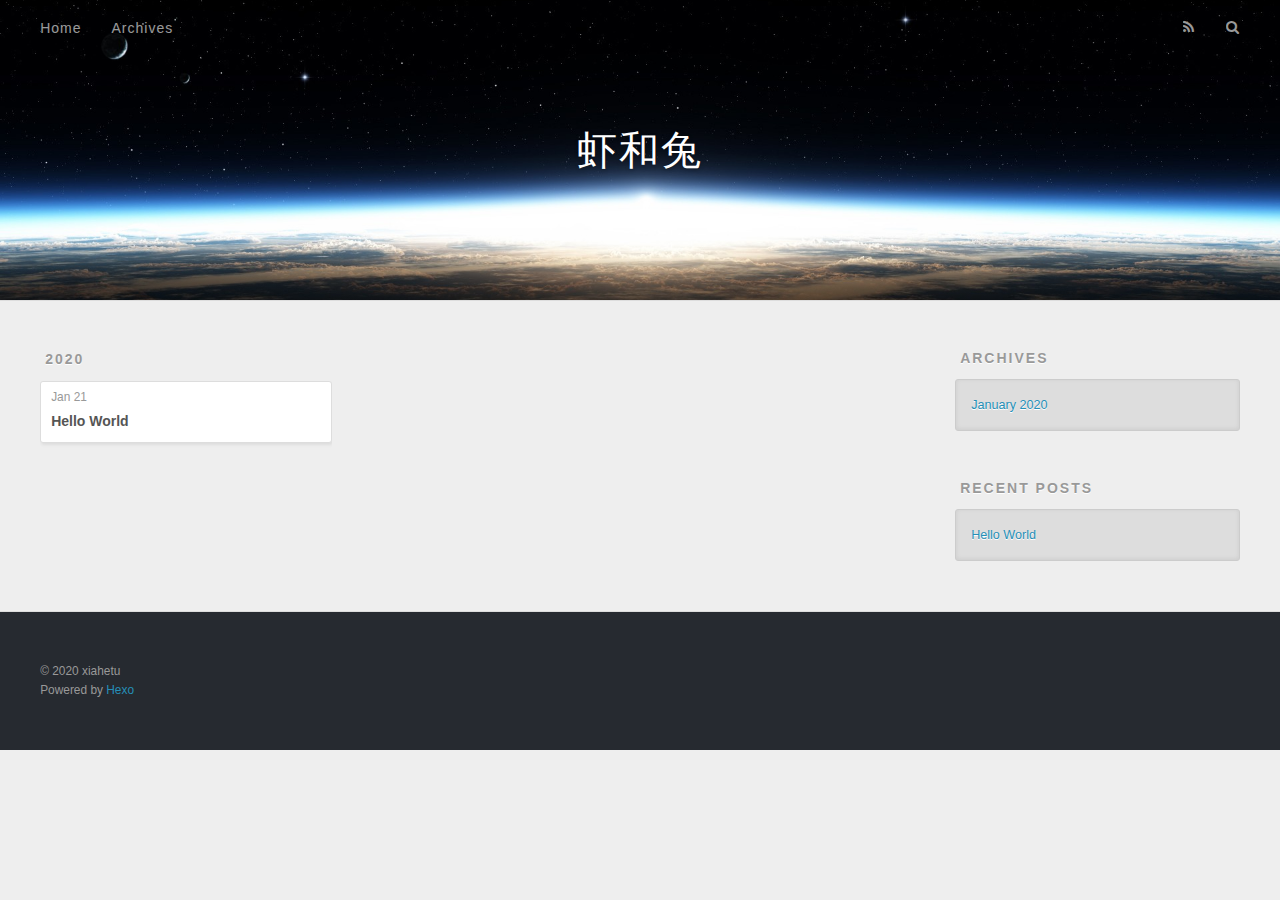
==== archives/index.html @ 71a0b887 "Site updated: 2020-01-21 15:21:53" ====
<!DOCTYPE html>
<html>
<head>
  <meta charset="utf-8">
  

  
  <title>Archives | 虾和兔</title>
  <meta name="viewport" content="width=device-width, initial-scale=1, maximum-scale=1">
  <meta property="og:type" content="website">
<meta property="og:title" content="虾和兔">
<meta property="og:url" content="http://xiahetu.com/archives/index.html">
<meta property="og:site_name" content="虾和兔">
<meta property="og:locale" content="en_US">
<meta property="article:author" content="xiahetu">
<meta name="twitter:card" content="summary">
  
    <link rel="alternate" href="/atom.xml" title="虾和兔" type="application/atom+xml">
  
  
    <link rel="icon" href="/favicon.png">
  
  
    <link href="//fonts.googleapis.com/css?family=Source+Code+Pro" rel="stylesheet" type="text/css">
  
  
<link rel="stylesheet" href="/css/style.css">

<meta name="generator" content="Hexo 4.2.0"></head>

<body>
  <div id="container">
    <div id="wrap">
      <header id="header">
  <div id="banner"></div>
  <div id="header-outer" class="outer">
    <div id="header-title" class="inner">
      <h1 id="logo-wrap">
        <a href="/" id="logo">虾和兔</a>
      </h1>
      
    </div>
    <div id="header-inner" class="inner">
      <nav id="main-nav">
        <a id="main-nav-toggle" class="nav-icon"></a>
        
          <a class="main-nav-link" href="/">Home</a>
        
          <a class="main-nav-link" href="/archives">Archives</a>
        
      </nav>
      <nav id="sub-nav">
        
          <a id="nav-rss-link" class="nav-icon" href="/atom.xml" title="RSS Feed"></a>
        
        <a id="nav-search-btn" class="nav-icon" title="Search"></a>
      </nav>
      <div id="search-form-wrap">
        <form action="//google.com/search" method="get" accept-charset="UTF-8" class="search-form"><input type="search" name="q" class="search-form-input" placeholder="Search"><button type="submit" class="search-form-submit">&#xF002;</button><input type="hidden" name="sitesearch" value="http://xiahetu.com"></form>
      </div>
    </div>
  </div>
</header>
      <div class="outer">
        <section id="main">
  
  
    
    
      
      
      <section class="archives-wrap">
        <div class="archive-year-wrap">
          <a href="/archives/2020" class="archive-year">2020</a>
        </div>
        <div class="archives">
    
    <article class="archive-article archive-type-post">
  <div class="archive-article-inner">
    <header class="archive-article-header">
      <a href="/2020/01/21/hello-world/" class="archive-article-date">
  <time datetime="2020-01-21T06:43:18.163Z" itemprop="datePublished">Jan 21</time>
</a>
      
  
    <h1 itemprop="name">
      <a class="archive-article-title" href="/2020/01/21/hello-world/">Hello World</a>
    </h1>
  

    </header>
  </div>
</article>
  
  
    </div></section>
  


</section>
        
          <aside id="sidebar">
  
    

  
    

  
    
  
    
  <div class="widget-wrap">
    <h3 class="widget-title">Archives</h3>
    <div class="widget">
      <ul class="archive-list"><li class="archive-list-item"><a class="archive-list-link" href="/archives/2020/01/">January 2020</a></li></ul>
    </div>
  </div>


  
    
  <div class="widget-wrap">
    <h3 class="widget-title">Recent Posts</h3>
    <div class="widget">
      <ul>
        
          <li>
            <a href="/2020/01/21/hello-world/">Hello World</a>
          </li>
        
      </ul>
    </div>
  </div>

  
</aside>
        
      </div>
      <footer id="footer">
  
  <div class="outer">
    <div id="footer-info" class="inner">
      &copy; 2020 xiahetu<br>
      Powered by <a href="http://hexo.io/" target="_blank">Hexo</a>
    </div>
  </div>
</footer>
    </div>
    <nav id="mobile-nav">
  
    <a href="/" class="mobile-nav-link">Home</a>
  
    <a href="/archives" class="mobile-nav-link">Archives</a>
  
</nav>
    

<script src="//ajax.googleapis.com/ajax/libs/jquery/2.0.3/jquery.min.js"></script>


  
<link rel="stylesheet" href="/fancybox/jquery.fancybox.css">

  
<script src="/fancybox/jquery.fancybox.pack.js"></script>




<script src="/js/script.js"></script>




  </div>
</body>
</html>
---- css/style.css ----
body {
  width: 100%;
}
body:before,
body:after {
  content: "";
  display: table;
}
body:after {
  clear: both;
}
html,
body,
div,
span,
applet,
object,
iframe,
h1,
h2,
h3,
h4,
h5,
h6,
p,
blockquote,
pre,
a,
abbr,
acronym,
address,
big,
cite,
code,
del,
dfn,
em,
img,
ins,
kbd,
q,
s,
samp,
small,
strike,
strong,
sub,
sup,
tt,
var,
dl,
dt,
dd,
ol,
ul,
li,
fieldset,
form,
label,
legend,
table,
caption,
tbody,
tfoot,
thead,
tr,
th,
td {
  margin: 0;
  padding: 0;
  border: 0;
  outline: 0;
  font-weight: inherit;
  font-style: inherit;
  font-family: inherit;
  font-size: 100%;
  vertical-align: baseline;
}
body {
  line-height: 1;
  color: #000;
  background: #fff;
}
ol,
ul {
  list-style: none;
}
table {
  border-collapse: separate;
  border-spacing: 0;
  vertical-align: middle;
}
caption,
th,
td {
  text-align: left;
  font-weight: normal;
  vertical-align: middle;
}
a img {
  border: none;
}
input,
button {
  margin: 0;
  padding: 0;
}
input::-moz-focus-inner,
button::-moz-focus-inner {
  border: 0;
  padding: 0;
}
@font-face {
  font-family: FontAwesome;
  font-style: normal;
  font-weight: normal;
  src: url("fonts/fontawesome-webfont.eot?v=#4.0.3");
  src: url("fonts/fontawesome-webfont.eot?#iefix&v=#4.0.3") format("embedded-opentype"), url("fonts/fontawesome-webfont.woff?v=#4.0.3") format("woff"), url("fonts/fontawesome-webfont.ttf?v=#4.0.3") format("truetype"), url("fonts/fontawesome-webfont.svg#fontawesomeregular?v=#4.0.3") format("svg");
}
html,
body,
#container {
  height: 100%;
}
body {
  background: #eee;
  font: 14px -apple-system, BlinkMacSystemFont, "Segoe UI", "Roboto", "Oxygen", "Ubuntu", "Cantarell", "Fira Sans", "Droid Sans", "Helvetica Neue", sans-serif;
  -webkit-text-size-adjust: 100%;
}
.outer {
  max-width: 1220px;
  margin: 0 auto;
  padding: 0 20px;
}
.outer:before,
.outer:after {
  content: "";
  display: table;
}
.outer:after {
  clear: both;
}
.inner {
  display: inline;
  float: left;
  width: 98.33333333333333%;
  margin: 0 0.833333333333333%;
}
.left,
.alignleft {
  float: left;
}
.right,
.alignright {
  float: right;
}
.clear {
  clear: both;
}
#container {
  position: relative;
}
.mobile-nav-on {
  overflow: hidden;
}
#wrap {
  height: 100%;
  width: 100%;
  position: absolute;
  top: 0;
  left: 0;
  -webkit-transition: 0.2s ease-out;
  -moz-transition: 0.2s ease-out;
  -ms-transition: 0.2s ease-out;
  transition: 0.2s ease-out;
  z-index: 1;
  background: #eee;
}
.mobile-nav-on #wrap {
  left: 280px;
}
@media screen and (min-width: 768px) {
  #main {
    display: inline;
    float: left;
    width: 73.33333333333333%;
    margin: 0 0.833333333333333%;
  }
}
.article-date,
.article-category-link,
.archive-year,
.widget-title {
  text-decoration: none;
  text-transform: uppercase;
  letter-spacing: 2px;
  color: #999;
  margin-bottom: 1em;
  margin-left: 5px;
  line-height: 1em;
  text-shadow: 0 1px #fff;
  font-weight: bold;
}
.article-inner,
.archive-article-inner {
  background: #fff;
  -webkit-box-shadow: 1px 2px 3px #ddd;
  box-shadow: 1px 2px 3px #ddd;
  border: 1px solid #ddd;
  border-radius: 3px;
}
.article-entry h1,
.widget h1 {
  font-size: 2em;
}
.article-entry h2,
.widget h2 {
  font-size: 1.5em;
}
.article-entry h3,
.widget h3 {
  font-size: 1.3em;
}
.article-entry h4,
.widget h4 {
  font-size: 1.2em;
}
.article-entry h5,
.widget h5 {
  font-size: 1em;
}
.article-entry h6,
.widget h6 {
  font-size: 1em;
  color: #999;
}
.article-entry hr,
.widget hr {
  border: 1px dashed #ddd;
}
.article-entry strong,
.widget strong {
  font-weight: bold;
}
.article-entry em,
.widget em,
.article-entry cite,
.widget cite {
  font-style: italic;
}
.article-entry sup,
.widget sup,
.article-entry sub,
.widget sub {
  font-size: 0.75em;
  line-height: 0;
  position: relative;
  vertical-align: baseline;
}
.article-entry sup,
.widget sup {
  top: -0.5em;
}
.article-entry sub,
.widget sub {
  bottom: -0.2em;
}
.article-entry small,
.widget small {
  font-size: 0.85em;
}
.article-entry acronym,
.widget acronym,
.article-entry abbr,
.widget abbr {
  border-bottom: 1px dotted;
}
.article-entry ul,
.widget ul,
.article-entry ol,
.widget ol,
.article-entry dl,
.widget dl {
  margin: 0 20px;
  line-height: 1.6em;
}
.article-entry ul ul,
.widget ul ul,
.article-entry ol ul,
.widget ol ul,
.article-entry ul ol,
.widget ul ol,
.article-entry ol ol,
.widget ol ol {
  margin-top: 0;
  margin-bottom: 0;
}
.article-entry ul,
.widget ul {
  list-style: disc;
}
.article-entry ol,
.widget ol {
  list-style: decimal;
}
.article-entry dt,
.widget dt {
  font-weight: bold;
}
#header {
  height: 300px;
  position: relative;
  border-bottom: 1px solid #ddd;
}
#header:before,
#header:after {
  content: "";
  position: absolute;
  left: 0;
  right: 0;
  height: 40px;
}
#header:before {
  top: 0;
  background: -webkit-linear-gradient(rgba(0,0,0,0.2), transparent);
  background: -moz-linear-gradient(rgba(0,0,0,0.2), transparent);
  background: -ms-linear-gradient(rgba(0,0,0,0.2), transparent);
  background: linear-gradient(rgba(0,0,0,0.2), transparent);
}
#header:after {
  bottom: 0;
  background: -webkit-linear-gradient(transparent, rgba(0,0,0,0.2));
  background: -moz-linear-gradient(transparent, rgba(0,0,0,0.2));
  background: -ms-linear-gradient(transparent, rgba(0,0,0,0.2));
  background: linear-gradient(transparent, rgba(0,0,0,0.2));
}
#header-outer {
  height: 100%;
  position: relative;
}
#header-inner {
  position: relative;
  overflow: hidden;
}
#banner {
  position: absolute;
  top: 0;
  left: 0;
  width: 100%;
  height: 100%;
  background: url("images/banner.jpg") center #000;
  -webkit-background-size: cover;
  -moz-background-size: cover;
  background-size: cover;
  z-index: -1;
}
#header-title {
  text-align: center;
  height: 40px;
  position: absolute;
  top: 50%;
  left: 0;
  margin-top: -20px;
}
#logo,
#subtitle {
  text-decoration: none;
  color: #fff;
  font-weight: 300;
  text-shadow: 0 1px 4px rgba(0,0,0,0.3);
}
#logo {
  font-size: 40px;
  line-height: 40px;
  letter-spacing: 2px;
}
#subtitle {
  font-size: 16px;
  line-height: 16px;
  letter-spacing: 1px;
}
#subtitle-wrap {
  margin-top: 16px;
}
#main-nav {
  float: left;
  margin-left: -15px;
}
.nav-icon,
.main-nav-link {
  float: left;
  color: #fff;
  opacity: 0.6;
  text-decoration: none;
  text-shadow: 0 1px rgba(0,0,0,0.2);
  -webkit-transition: opacity 0.2s;
  -moz-transition: opacity 0.2s;
  -ms-transition: opacity 0.2s;
  transition: opacity 0.2s;
  display: block;
  padding: 20px 15px;
}
.nav-icon:hover,
.main-nav-link:hover {
  opacity: 1;
}
.nav-icon {
  font-family: FontAwesome;
  text-align: center;
  font-size: 14px;
  width: 14px;
  height: 14px;
  padding: 20px 15px;
  position: relative;
  cursor: pointer;
}
.main-nav-link {
  font-weight: 300;
  letter-spacing: 1px;
}
@media screen and (max-width: 479px) {
  .main-nav-link {
    display: none;
  }
}
#main-nav-toggle {
  display: none;
}
#main-nav-toggle:before {
  content: "\f0c9";
}
@media screen and (max-width: 479px) {
  #main-nav-toggle {
    display: block;
  }
}
#sub-nav {
  float: right;
  margin-right: -15px;
}
#nav-rss-link:before {
  content: "\f09e";
}
#nav-search-btn:before {
  content: "\f002";
}
#search-form-wrap {
  position: absolute;
  top: 15px;
  width: 150px;
  height: 30px;
  right: -150px;
  opacity: 0;
  -webkit-transition: 0.2s ease-out;
  -moz-transition: 0.2s ease-out;
  -ms-transition: 0.2s ease-out;
  transition: 0.2s ease-out;
}
#search-form-wrap.on {
  opacity: 1;
  right: 0;
}
@media screen and (max-width: 479px) {
  #search-form-wrap {
    width: 100%;
    right: -100%;
  }
}
.search-form {
  position: absolute;
  top: 0;
  left: 0;
  right: 0;
  background: #fff;
  padding: 5px 15px;
  border-radius: 15px;
  -webkit-box-shadow: 0 0 10px rgba(0,0,0,0.3);
  box-shadow: 0 0 10px rgba(0,0,0,0.3);
}
.search-form-input {
  border: none;
  background: none;
  color: #555;
  width: 100%;
  font: 13px -apple-system, BlinkMacSystemFont, "Segoe UI", "Roboto", "Oxygen", "Ubuntu", "Cantarell", "Fira Sans", "Droid Sans", "Helvetica Neue", sans-serif;
  outline: none;
}
.search-form-input::-webkit-search-results-decoration,
.search-form-input::-webkit-search-cancel-button {
  -webkit-appearance: none;
}
.search-form-submit {
  position: absolute;
  top: 50%;
  right: 10px;
  margin-top: -7px;
  font: 13px FontAwesome;
  border: none;
  background: none;
  color: #bbb;
  cursor: pointer;
}
.search-form-submit:hover,
.search-form-submit:focus {
  color: #777;
}
.article {
  margin: 50px 0;
}
.article-inner {
  overflow: hidden;
}
.article-meta:before,
.article-meta:after {
  content: "";
  display: table;
}
.article-meta:after {
  clear: both;
}
.article-date {
  float: left;
}
.article-category {
  float: left;
  line-height: 1em;
  color: #ccc;
  text-shadow: 0 1px #fff;
  margin-left: 8px;
}
.article-category:before {
  content: "\2022";
}
.article-category-link {
  margin: 0 12px 1em;
}
.article-header {
  padding: 20px 20px 0;
}
.article-title {
  text-decoration: none;
  font-size: 2em;
  font-weight: bold;
  color: #555;
  line-height: 1.1em;
  -webkit-transition: color 0.2s;
  -moz-transition: color 0.2s;
  -ms-transition: color 0.2s;
  transition: color 0.2s;
}
a.article-title:hover {
  color: #258fb8;
}
.article-entry {
  color: #555;
  padding: 0 20px;
}
.article-entry:before,
.article-entry:after {
  content: "";
  display: table;
}
.article-entry:after {
  clear: both;
}
.article-entry p,
.article-entry table {
  line-height: 1.6em;
  margin: 1.6em 0;
}
.article-entry h1,
.article-entry h2,
.article-entry h3,
.article-entry h4,
.article-entry h5,
.article-entry h6 {
  font-weight: bold;
}
.article-entry h1,
.article-entry h2,
.article-entry h3,
.article-entry h4,
.article-entry h5,
.article-entry h6 {
  line-height: 1.1em;
  margin: 1.1em 0;
}
.article-entry a {
  color: #258fb8;
  text-decoration: none;
}
.article-entry a:hover {
  text-decoration: underline;
}
.article-entry ul,
.article-entry ol,
.article-entry dl {
  margin-top: 1.6em;
  margin-bottom: 1.6em;
}
.article-entry img,
.article-entry video {
  max-width: 100%;
  height: auto;
  display: block;
  margin: auto;
}
.article-entry iframe {
  border: none;
}
.article-entry table {
  width: 100%;
  border-collapse: collapse;
  border-spacing: 0;
}
.article-entry th {
  font-weight: bold;
  border-bottom: 3px solid #ddd;
  padding-bottom: 0.5em;
}
.article-entry td {
  border-bottom: 1px solid #ddd;
  padding: 10px 0;
}
.article-entry blockquote {
  font-family: Georgia, "Times New Roman", serif;
  font-size: 1.4em;
  margin: 1.6em 20px;
  text-align: center;
}
.article-entry blockquote footer {
  font-size: 14px;
  margin: 1.6em 0;
  font-family: -apple-system, BlinkMacSystemFont, "Segoe UI", "Roboto", "Oxygen", "Ubuntu", "Cantarell", "Fira Sans", "Droid Sans", "Helvetica Neue", sans-serif;
}
.article-entry blockquote footer cite:before {
  content: "—";
  padding: 0 0.5em;
}
.article-entry .pullquote {
  text-align: left;
  width: 45%;
  margin: 0;
}
.article-entry .pullquote.left {
  margin-left: 0.5em;
  margin-right: 1em;
}
.article-entry .pullquote.right {
  margin-right: 0.5em;
  margin-left: 1em;
}
.article-entry .caption {
  color: #999;
  display: block;
  font-size: 0.9em;
  margin-top: 0.5em;
  position: relative;
  text-align: center;
}
.article-entry .video-container {
  position: relative;
  padding-top: 56.25%;
  height: 0;
  overflow: hidden;
}
.article-entry .video-container iframe,
.article-entry .video-container object,
.article-entry .video-container embed {
  position: absolute;
  top: 0;
  left: 0;
  width: 100%;
  height: 100%;
  margin-top: 0;
}
.article-more-link a {
  display: inline-block;
  line-height: 1em;
  padding: 6px 15px;
  border-radius: 15px;
  background: #eee;
  color: #999;
  text-shadow: 0 1px #fff;
  text-decoration: none;
}
.article-more-link a:hover {
  background: #258fb8;
  color: #fff;
  text-decoration: none;
  text-shadow: 0 1px #1e7293;
}
.article-footer {
  font-size: 0.85em;
  line-height: 1.6em;
  border-top: 1px solid #ddd;
  padding-top: 1.6em;
  margin: 0 20px 20px;
}
.article-footer:before,
.article-footer:after {
  content: "";
  display: table;
}
.article-footer:after {
  clear: both;
}
.article-footer a {
  color: #999;
  text-decoration: none;
}
.article-footer a:hover {
  color: #555;
}
.article-tag-list-item {
  float: left;
  margin-right: 10px;
}
.article-tag-list-link:before {
  content: "#";
}
.article-comment-link {
  float: right;
}
.article-comment-link:before {
  content: "\f075";
  font-family: FontAwesome;
  padding-right: 8px;
}
.article-share-link {
  cursor: pointer;
  float: right;
  margin-left: 20px;
}
.article-share-link:before {
  content: "\f064";
  font-family: FontAwesome;
  padding-right: 6px;
}
#article-nav {
  position: relative;
}
#article-nav:before,
#article-nav:after {
  content: "";
  display: table;
}
#article-nav:after {
  clear: both;
}
@media screen and (min-width: 768px) {
  #article-nav {
    margin: 50px 0;
  }
  #article-nav:before {
    width: 8px;
    height: 8px;
    position: absolute;
    top: 50%;
    left: 50%;
    margin-top: -4px;
    margin-left: -4px;
    content: "";
    border-radius: 50%;
    background: #ddd;
    -webkit-box-shadow: 0 1px 2px #fff;
    box-shadow: 0 1px 2px #fff;
  }
}
.article-nav-link-wrap {
  text-decoration: none;
  text-shadow: 0 1px #fff;
  color: #999;
  -webkit-box-sizing: border-box;
  -moz-box-sizing: border-box;
  box-sizing: border-box;
  margin-top: 50px;
  text-align: center;
  display: block;
}
.article-nav-link-wrap:hover {
  color: #555;
}
@media screen and (min-width: 768px) {
  .article-nav-link-wrap {
    width: 50%;
    margin-top: 0;
  }
}
@media screen and (min-width: 768px) {
  #article-nav-newer {
    float: left;
    text-align: right;
    padding-right: 20px;
  }
}
@media screen and (min-width: 768px) {
  #article-nav-older {
    float: right;
    text-align: left;
    padding-left: 20px;
  }
}
.article-nav-caption {
  text-transform: uppercase;
  letter-spacing: 2px;
  color: #ddd;
  line-height: 1em;
  font-weight: bold;
}
#article-nav-newer .article-nav-caption {
  margin-right: -2px;
}
.article-nav-title {
  font-size: 0.85em;
  line-height: 1.6em;
  margin-top: 0.5em;
}
.article-share-box {
  position: absolute;
  display: none;
  background: #fff;
  -webkit-box-shadow: 1px 2px 10px rgba(0,0,0,0.2);
  box-shadow: 1px 2px 10px rgba(0,0,0,0.2);
  border-radius: 3px;
  margin-left: -145px;
  overflow: hidden;
  z-index: 1;
}
.article-share-box.on {
  display: block;
}
.article-share-input {
  width: 100%;
  background: none;
  -webkit-box-sizing: border-box;
  -moz-box-sizing: border-box;
  box-sizing: border-box;
  font: 14px -apple-system, BlinkMacSystemFont, "Segoe UI", "Roboto", "Oxygen", "Ubuntu", "Cantarell", "Fira Sans", "Droid Sans", "Helvetica Neue", sans-serif;
  padding: 0 15px;
  color: #555;
  outline: none;
  border: 1px solid #ddd;
  border-radius: 3px 3px 0 0;
  height: 36px;
  line-height: 36px;
}
.article-share-links {
  background: #eee;
}
.article-share-links:before,
.article-share-links:after {
  content: "";
  display: table;
}
.article-share-links:after {
  clear: both;
}
.article-share-twitter,
.article-share-facebook,
.article-share-pinterest,
.article-share-google {
  width: 50px;
  height: 36px;
  display: block;
  float: left;
  position: relative;
  color: #999;
  text-shadow: 0 1px #fff;
}
.article-share-twitter:before,
.article-share-facebook:before,
.article-share-pinterest:before,
.article-share-google:before {
  font-size: 20px;
  font-family: FontAwesome;
  width: 20px;
  height: 20px;
  position: absolute;
  top: 50%;
  left: 50%;
  margin-top: -10px;
  margin-left: -10px;
  text-align: center;
}
.article-share-twitter:hover,
.article-share-facebook:hover,
.article-share-pinterest:hover,
.article-share-google:hover {
  color: #fff;
}
.article-share-twitter:before {
  content: "\f099";
}
.article-share-twitter:hover {
  background: #00aced;
  text-shadow: 0 1px #008abe;
}
.article-share-facebook:before {
  content: "\f09a";
}
.article-share-facebook:hover {
  background: #3b5998;
  text-shadow: 0 1px #2f477a;
}
.article-share-pinterest:before {
  content: "\f0d2";
}
.article-share-pinterest:hover {
  background: #cb2027;
  text-shadow: 0 1px #a21a1f;
}
.article-share-google:before {
  content: "\f0d5";
}
.article-share-google:hover {
  background: #dd4b39;
  text-shadow: 0 1px #be3221;
}
.article-gallery {
  background: #000;
  position: relative;
}
.article-gallery-photos {
  position: relative;
  overflow: hidden;
}
.article-gallery-img {
  display: none;
  max-width: 100%;
}
.article-gallery-img:first-child {
  display: block;
}
.article-gallery-img.loaded {
  position: absolute;
  display: block;
}
.article-gallery-img img {
  display: block;
  max-width: 100%;
  margin: 0 auto;
}
#comments {
  background: #fff;
  -webkit-box-shadow: 1px 2px 3px #ddd;
  box-shadow: 1px 2px 3px #ddd;
  padding: 20px;
  border: 1px solid #ddd;
  border-radius: 3px;
  margin: 50px 0;
}
#comments a {
  color: #258fb8;
}
.archives-wrap {
  margin: 50px 0;
}
.archives:before,
.archives:after {
  content: "";
  display: table;
}
.archives:after {
  clear: both;
}
.archive-year-wrap {
  margin-bottom: 1em;
}
.archives {
  -webkit-column-gap: 10px;
  -moz-column-gap: 10px;
  column-gap: 10px;
}
@media screen and (min-width: 480px) and (max-width: 767px) {
  .archives {
    -webkit-column-count: 2;
    -moz-column-count: 2;
    column-count: 2;
  }
}
@media screen and (min-width: 768px) {
  .archives {
    -webkit-column-count: 3;
    -moz-column-count: 3;
    column-count: 3;
  }
}
.archive-article {
  -webkit-column-break-inside: avoid;
  page-break-inside: avoid;
  overflow: hidden;
  break-inside: avoid-column;
}
.archive-article-inner {
  padding: 10px;
  margin-bottom: 15px;
}
.archive-article-title {
  text-decoration: none;
  font-weight: bold;
  color: #555;
  -webkit-transition: color 0.2s;
  -moz-transition: color 0.2s;
  -ms-transition: color 0.2s;
  transition: color 0.2s;
  line-height: 1.6em;
}
.archive-article-title:hover {
  color: #258fb8;
}
.archive-article-footer {
  margin-top: 1em;
}
.archive-article-date {
  color: #999;
  text-decoration: none;
  font-size: 0.85em;
  line-height: 1em;
  margin-bottom: 0.5em;
  display: block;
}
#page-nav {
  margin: 50px auto;
  background: #fff;
  -webkit-box-shadow: 1px 2px 3px #ddd;
  box-shadow: 1px 2px 3px #ddd;
  border: 1px solid #ddd;
  border-radius: 3px;
  text-align: center;
  color: #999;
  overflow: hidden;
}
#page-nav:before,
#page-nav:after {
  content: "";
  display: table;
}
#page-nav:after {
  clear: both;
}
#page-nav a,
#page-nav span {
  padding: 10px 20px;
  line-height: 1;
  height: 2ex;
}
#page-nav a {
  color: #999;
  text-decoration: none;
}
#page-nav a:hover {
  background: #999;
  color: #fff;
}
#page-nav .prev {
  float: left;
}
#page-nav .next {
  float: right;
}
#page-nav .page-number {
  display: inline-block;
}
@media screen and (max-width: 479px) {
  #page-nav .page-number {
    display: none;
  }
}
#page-nav .current {
  color: #555;
  font-weight: bold;
}
#page-nav .space {
  color: #ddd;
}
#footer {
  background: #262a30;
  padding: 50px 0;
  border-top: 1px solid #ddd;
  color: #999;
}
#footer a {
  color: #258fb8;
  text-decoration: none;
}
#footer a:hover {
  text-decoration: underline;
}
#footer-info {
  line-height: 1.6em;
  font-size: 0.85em;
}
.article-entry pre,
.article-entry .highlight {
  background: #2d2d2d;
  margin: 0 -20px;
  padding: 15px 20px;
  border-style: solid;
  border-color: #ddd;
  border-width: 1px 0;
  overflow: auto;
  color: #ccc;
  line-height: 22.400000000000002px;
}
.article-entry .highlight .gutter pre,
.article-entry .gist .gist-file .gist-data .line-numbers {
  color: #666;
  font-size: 0.85em;
}
.article-entry pre,
.article-entry code {
  font-family: "Source Code Pro", Consolas, Monaco, Menlo, Consolas, monospace;
}
.article-entry code {
  background: #eee;
  text-shadow: 0 1px #fff;
  padding: 0 0.3em;
}
.article-entry pre code {
  background: none;
  text-shadow: none;
  padding: 0;
}
.article-entry .highlight pre {
  border: none;
  margin: 0;
  padding: 0;
}
.article-entry .highlight table {
  margin: 0;
  width: auto;
}
.article-entry .highlight td {
  border: none;
  padding: 0;
}
.article-entry .highlight figcaption {
  font-size: 0.85em;
  color: #999;
  line-height: 1em;
  margin-bottom: 1em;
}
.article-entry .highlight figcaption:before,
.article-entry .highlight figcaption:after {
  content: "";
  display: table;
}
.article-entry .highlight figcaption:after {
  clear: both;
}
.article-entry .highlight figcaption a {
  float: right;
}
.article-entry .highlight .gutter pre {
  text-align: right;
  padding-right: 20px;
}
.article-entry .highlight .line {
  height: 22.400000000000002px;
}
.article-entry .highlight .line.marked {
  background: #515151;
}
.article-entry .gist {
  margin: 0 -20px;
  border-style: solid;
  border-color: #ddd;
  border-width: 1px 0;
  background: #2d2d2d;
  padding: 15px 20px 15px 0;
}
.article-entry .gist .gist-file {
  border: none;
  font-family: "Source Code Pro", Consolas, Monaco, Menlo, Consolas, monospace;
  margin: 0;
}
.article-entry .gist .gist-file .gist-data {
  background: none;
  border: none;
}
.article-entry .gist .gist-file .gist-data .line-numbers {
  background: none;
  border: none;
  padding: 0 20px 0 0;
}
.article-entry .gist .gist-file .gist-data .line-data {
  padding: 0 !important;
}
.article-entry .gist .gist-file .highlight {
  margin: 0;
  padding: 0;
  border: none;
}
.article-entry .gist .gist-file .gist-meta {
  background: #2d2d2d;
  color: #999;
  font: 0.85em -apple-system, BlinkMacSystemFont, "Segoe UI", "Roboto", "Oxygen", "Ubuntu", "Cantarell", "Fira Sans", "Droid Sans", "Helvetica Neue", sans-serif;
  text-shadow: 0 0;
  padding: 0;
  margin-top: 1em;
  margin-left: 20px;
}
.article-entry .gist .gist-file .gist-meta a {
  color: #258fb8;
  font-weight: normal;
}
.article-entry .gist .gist-file .gist-meta a:hover {
  text-decoration: underline;
}
pre .comment,
pre .title {
  color: #999;
}
pre .variable,
pre .attribute,
pre .tag,
pre .regexp,
pre .ruby .constant,
pre .xml .tag .title,
pre .xml .pi,
pre .xml .doctype,
pre .html .doctype,
pre .css .id,
pre .css .class,
pre .css .pseudo {
  color: #f2777a;
}
pre .number,
pre .preprocessor,
pre .built_in,
pre .literal,
pre .params,
pre .constant {
  color: #f99157;
}
pre .class,
pre .ruby .class .title,
pre .css .rules .attribute {
  color: #9c9;
}
pre .string,
pre .value,
pre .inheritance,
pre .header,
pre .ruby .symbol,
pre .xml .cdata {
  color: #9c9;
}
pre .css .hexcolor {
  color: #6cc;
}
pre .function,
pre .python .decorator,
pre .python .title,
pre .ruby .function .title,
pre .ruby .title .keyword,
pre .perl .sub,
pre .javascript .title,
pre .coffeescript .title {
  color: #69c;
}
pre .keyword,
pre .javascript .function {
  color: #c9c;
}
@media screen and (max-width: 479px) {
  #mobile-nav {
    position: absolute;
    top: 0;
    left: 0;
    width: 280px;
    height: 100%;
    background: #191919;
    border-right: 1px solid #fff;
  }
}
@media screen and (max-width: 479px) {
  .mobile-nav-link {
    display: block;
    color: #999;
    text-decoration: none;
    padding: 15px 20px;
    font-weight: bold;
  }
  .mobile-nav-link:hover {
    color: #fff;
  }
}
@media screen and (min-width: 768px) {
  #sidebar {
    display: inline;
    float: left;
    width: 23.333333333333332%;
    margin: 0 0.833333333333333%;
  }
}
.widget-wrap {
  margin: 50px 0;
}
.widget {
  color: #777;
  text-shadow: 0 1px #fff;
  background: #ddd;
  -webkit-box-shadow: 0 -1px 4px #ccc inset;
  box-shadow: 0 -1px 4px #ccc inset;
  border: 1px solid #ccc;
  padding: 15px;
  border-radius: 3px;
}
.widget a {
  color: #258fb8;
  text-decoration: none;
}
.widget a:hover {
  text-decoration: underline;
}
.widget ul ul,
.widget ol ul,
.widget dl ul,
.widget ul ol,
.widget ol ol,
.widget dl ol,
.widget ul dl,
.widget ol dl,
.widget dl dl {
  margin-left: 15px;
  list-style: disc;
}
.widget {
  line-height: 1.6em;
  word-wrap: break-word;
  font-size: 0.9em;
}
.widget ul,
.widget ol {
  list-style: none;
  margin: 0;
}
.widget ul ul,
.widget ol ul,
.widget ul ol,
.widget ol ol {
  margin: 0 20px;
}
.widget ul ul,
.widget ol ul {
  list-style: disc;
}
.widget ul ol,
.widget ol ol {
  list-style: decimal;
}
.category-list-count,
.tag-list-count,
.archive-list-count {
  padding-left: 5px;
  color: #999;
  font-size: 0.85em;
}
.category-list-count:before,
.tag-list-count:before,
.archive-list-count:before {
  content: "(";
}
.category-list-count:after,
.tag-list-count:after,
.archive-list-count:after {
  content: ")";
}
.tagcloud a {
  margin-right: 5px;
  display: inline-block;
}
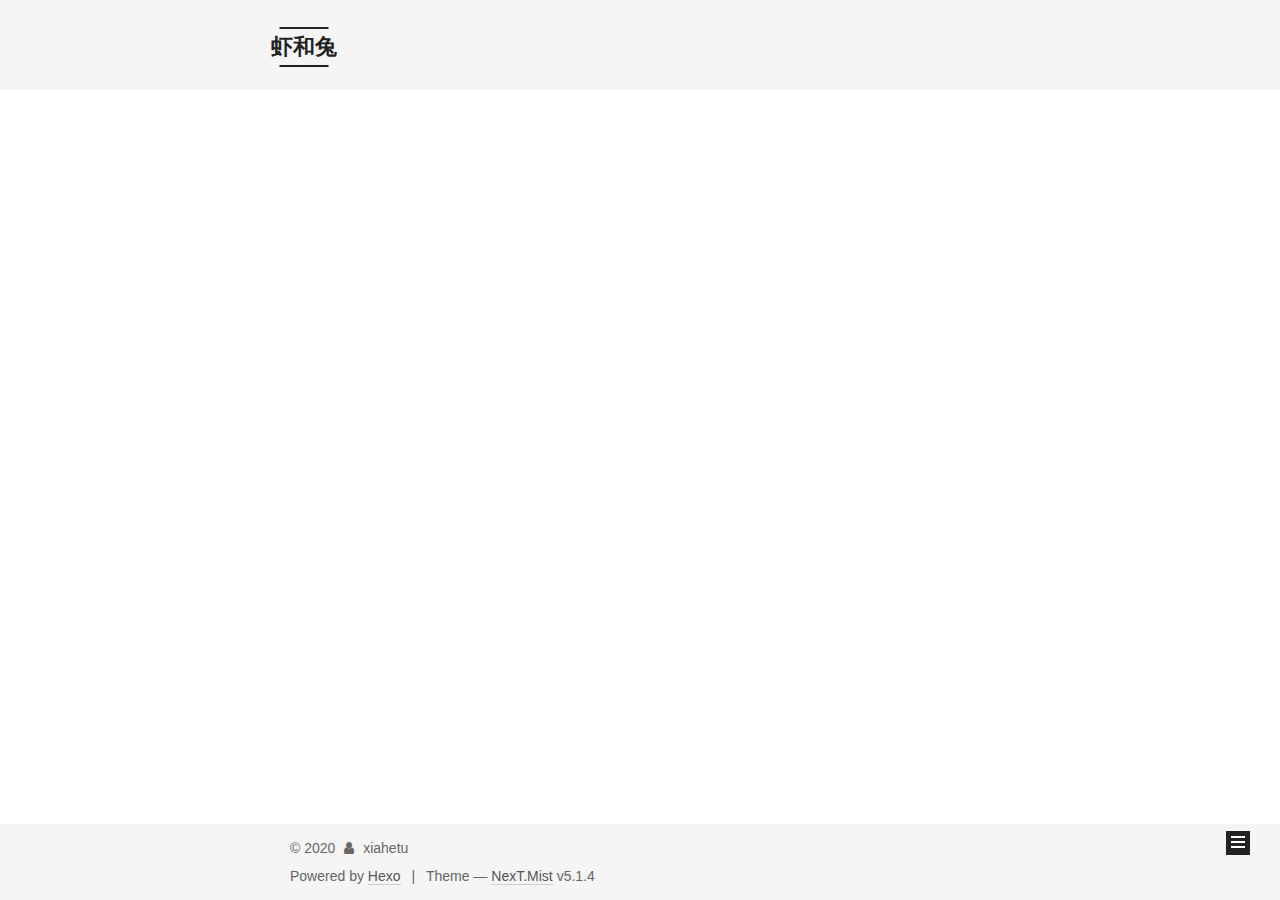
==== commit 3d80967d: "Site updated: 2020-01-21 17:11:34" ====
--- a/archives/index.html
+++ b/archives/index.html
@@ -1,178 +1,551 @@
 <!DOCTYPE html>
-<html>
+
+
+
+  
+
+
+<html class="theme-next mist use-motion" lang="en">
 <head>
-  <meta charset="utf-8">
-  
-
-  
-  <title>Archives | 虾和兔</title>
-  <meta name="viewport" content="width=device-width, initial-scale=1, maximum-scale=1">
-  <meta property="og:type" content="website">
+  <meta charset="UTF-8"/>
+<meta http-equiv="X-UA-Compatible" content="IE=edge" />
+<meta name="viewport" content="width=device-width, initial-scale=1, maximum-scale=1"/>
+<meta name="theme-color" content="#222">
+
+
+
+
+
+
+
+
+
+<meta http-equiv="Cache-Control" content="no-transform" />
+<meta http-equiv="Cache-Control" content="no-siteapp" />
+
+
+
+
+
+
+
+
+
+
+
+
+
+
+
+
+  
+  
+  <link href="/lib/fancybox/source/jquery.fancybox.css?v=2.1.5" rel="stylesheet" type="text/css" />
+
+
+
+
+
+
+
+<link href="/lib/font-awesome/css/font-awesome.min.css?v=4.6.2" rel="stylesheet" type="text/css" />
+
+<link href="/css/main.css?v=5.1.4" rel="stylesheet" type="text/css" />
+
+
+  <link rel="apple-touch-icon" sizes="180x180" href="/images/apple-touch-icon-next.png?v=5.1.4">
+
+
+  <link rel="icon" type="image/png" sizes="32x32" href="/images/favicon-32x32-next.png?v=5.1.4">
+
+
+  <link rel="icon" type="image/png" sizes="16x16" href="/images/favicon-16x16-next.png?v=5.1.4">
+
+
+  <link rel="mask-icon" href="/images/logo.svg?v=5.1.4" color="#222">
+
+
+
+
+
+  <meta name="keywords" content="Hexo, NexT" />
+
+
+
+
+
+
+
+
+
+
+<meta property="og:type" content="website">
 <meta property="og:title" content="虾和兔">
 <meta property="og:url" content="http://xiahetu.com/archives/index.html">
 <meta property="og:site_name" content="虾和兔">
 <meta property="og:locale" content="en_US">
 <meta property="article:author" content="xiahetu">
 <meta name="twitter:card" content="summary">
-  
-    <link rel="alternate" href="/atom.xml" title="虾和兔" type="application/atom+xml">
-  
-  
-    <link rel="icon" href="/favicon.png">
-  
-  
-    <link href="//fonts.googleapis.com/css?family=Source+Code+Pro" rel="stylesheet" type="text/css">
-  
-  
-<link rel="stylesheet" href="/css/style.css">
+
+
+
+<script type="text/javascript" id="hexo.configurations">
+  var NexT = window.NexT || {};
+  var CONFIG = {
+    root: '/',
+    scheme: 'Mist',
+    version: '5.1.4',
+    sidebar: {"position":"left","display":"post","offset":12,"b2t":false,"scrollpercent":false,"onmobile":false},
+    fancybox: true,
+    tabs: true,
+    motion: {"enable":true,"async":false,"transition":{"post_block":"fadeIn","post_header":"slideDownIn","post_body":"slideDownIn","coll_header":"slideLeftIn","sidebar":"slideUpIn"}},
+    duoshuo: {
+      userId: '0',
+      author: 'Author'
+    },
+    algolia: {
+      applicationID: '',
+      apiKey: '',
+      indexName: '',
+      hits: {"per_page":10},
+      labels: {"input_placeholder":"Search for Posts","hits_empty":"We didn't find any results for the search: ${query}","hits_stats":"${hits} results found in ${time} ms"}
+    }
+  };
+</script>
+
+
+
+  <link rel="canonical" href="http://xiahetu.com/archives/"/>
+
+
+
+
+
+  <title>Archive | 虾和兔</title>
+  
+
+
+
+
+
+
+
 
 <meta name="generator" content="Hexo 4.2.0"></head>
 
-<body>
-  <div id="container">
-    <div id="wrap">
-      <header id="header">
-  <div id="banner"></div>
-  <div id="header-outer" class="outer">
-    <div id="header-title" class="inner">
-      <h1 id="logo-wrap">
-        <a href="/" id="logo">虾和兔</a>
-      </h1>
-      
+<body itemscope itemtype="http://schema.org/WebPage" lang="en">
+
+  
+  
+    
+  
+
+  <div class="container sidebar-position-left page-archive">
+    <div class="headband"></div>
+
+    <header id="header" class="header" itemscope itemtype="http://schema.org/WPHeader">
+      <div class="header-inner"><div class="site-brand-wrapper">
+  <div class="site-meta ">
+    
+
+    <div class="custom-logo-site-title">
+      <a href="/"  class="brand" rel="start">
+        <span class="logo-line-before"><i></i></span>
+        <span class="site-title">虾和兔</span>
+        <span class="logo-line-after"><i></i></span>
+      </a>
     </div>
-    <div id="header-inner" class="inner">
-      <nav id="main-nav">
-        <a id="main-nav-toggle" class="nav-icon"></a>
-        
-          <a class="main-nav-link" href="/">Home</a>
-        
-          <a class="main-nav-link" href="/archives">Archives</a>
-        
-      </nav>
-      <nav id="sub-nav">
-        
-          <a id="nav-rss-link" class="nav-icon" href="/atom.xml" title="RSS Feed"></a>
-        
-        <a id="nav-search-btn" class="nav-icon" title="Search"></a>
-      </nav>
-      <div id="search-form-wrap">
-        <form action="//google.com/search" method="get" accept-charset="UTF-8" class="search-form"><input type="search" name="q" class="search-form-input" placeholder="Search"><button type="submit" class="search-form-submit">&#xF002;</button><input type="hidden" name="sitesearch" value="http://xiahetu.com"></form>
+      
+        <p class="site-subtitle"></p>
+      
+  </div>
+
+  <div class="site-nav-toggle">
+    <button>
+      <span class="btn-bar"></span>
+      <span class="btn-bar"></span>
+      <span class="btn-bar"></span>
+    </button>
+  </div>
+</div>
+
+<nav class="site-nav">
+  
+
+  
+    <ul id="menu" class="menu">
+      
+        
+        <li class="menu-item menu-item-home">
+          <a href="/%20" rel="section">
+            
+              <i class="menu-item-icon fa fa-fw fa-home"></i> <br />
+            
+            Home
+          </a>
+        </li>
+      
+        
+        <li class="menu-item menu-item-archives">
+          <a href="/archives/%20" rel="section">
+            
+              <i class="menu-item-icon fa fa-fw fa-archive"></i> <br />
+            
+            Archives
+          </a>
+        </li>
+      
+
+      
+    </ul>
+  
+
+  
+</nav>
+
+
+
+ </div>
+    </header>
+
+    <main id="main" class="main">
+      <div class="main-inner">
+        <div class="content-wrap">
+          <div id="content" class="content">
+            
+
+  
+  
+  
+  <div class="post-block archive">
+    <div id="posts" class="posts-collapse">
+      <span class="archive-move-on"></span>
+
+      <span class="archive-page-counter">
+        
+        
+        
+          
+        
+        Um..! 1 post. Keep on posting.
+      </span>
+
+      
+
+        
+        
+        
+
+        
+          
+          <div class="collection-title">
+            <h1 class="archive-year" id="archive-year-2020">2020</h1>
+          </div>
+        
+        
+
+        
+
+  <article class="post post-type-normal" itemscope itemtype="http://schema.org/Article">
+    <header class="post-header">
+
+      <h2 class="post-title">
+        
+            <a class="post-title-link" href="/2020/01/21/hello-world/" itemprop="url">
+              
+                <span itemprop="name">Hello World</span>
+              
+            </a>
+        
+      </h2>
+
+      <div class="post-meta">
+        <time class="post-time" itemprop="dateCreated"
+              datetime="2020-01-21T14:43:18+08:00"
+              content="2020-01-21" >
+          01-21
+        </time>
       </div>
+
+    </header>
+  </article>
+
+
+
+      
+
     </div>
   </div>
-</header>
-      <div class="outer">
-        <section id="main">
-  
-  
-    
-    
-      
-      
-      <section class="archives-wrap">
-        <div class="archive-year-wrap">
-          <a href="/archives/2020" class="archive-year">2020</a>
+  
+  
+  
+
+  
+
+
+
+          </div>
+          
+
+
+          
+
         </div>
-        <div class="archives">
-    
-    <article class="archive-article archive-type-post">
-  <div class="archive-article-inner">
-    <header class="archive-article-header">
-      <a href="/2020/01/21/hello-world/" class="archive-article-date">
-  <time datetime="2020-01-21T06:43:18.163Z" itemprop="datePublished">Jan 21</time>
-</a>
-      
-  
-    <h1 itemprop="name">
-      <a class="archive-article-title" href="/2020/01/21/hello-world/">Hello World</a>
-    </h1>
-  
-
-    </header>
-  </div>
-</article>
-  
-  
-    </div></section>
-  
-
-
-</section>
-        
-          <aside id="sidebar">
-  
-    
-
-  
-    
-
-  
-    
-  
-    
-  <div class="widget-wrap">
-    <h3 class="widget-title">Archives</h3>
-    <div class="widget">
-      <ul class="archive-list"><li class="archive-list-item"><a class="archive-list-link" href="/archives/2020/01/">January 2020</a></li></ul>
+        
+          
+  
+  <div class="sidebar-toggle">
+    <div class="sidebar-toggle-line-wrap">
+      <span class="sidebar-toggle-line sidebar-toggle-line-first"></span>
+      <span class="sidebar-toggle-line sidebar-toggle-line-middle"></span>
+      <span class="sidebar-toggle-line sidebar-toggle-line-last"></span>
     </div>
   </div>
 
-
-  
+  <aside id="sidebar" class="sidebar">
     
-  <div class="widget-wrap">
-    <h3 class="widget-title">Recent Posts</h3>
-    <div class="widget">
-      <ul>
-        
-          <li>
-            <a href="/2020/01/21/hello-world/">Hello World</a>
-          </li>
-        
-      </ul>
+    <div class="sidebar-inner">
+
+      
+
+      
+
+      <section class="site-overview-wrap sidebar-panel sidebar-panel-active">
+        <div class="site-overview">
+          <div class="site-author motion-element" itemprop="author" itemscope itemtype="http://schema.org/Person">
+            
+              <p class="site-author-name" itemprop="name">xiahetu</p>
+              <p class="site-description motion-element" itemprop="description"></p>
+          </div>
+
+          <nav class="site-state motion-element">
+
+            
+              <div class="site-state-item site-state-posts">
+              
+                <a href="/archives/%20%7C%7C%20archive">
+              
+                  <span class="site-state-item-count">1</span>
+                  <span class="site-state-item-name">posts</span>
+                </a>
+              </div>
+            
+
+            
+
+            
+
+          </nav>
+
+          
+
+          
+
+          
+          
+
+          
+          
+
+          
+
+        </div>
+      </section>
+
+      
+
+      
+
     </div>
+  </aside>
+
+
+        
+      </div>
+    </main>
+
+    <footer id="footer" class="footer">
+      <div class="footer-inner">
+        <div class="copyright">&copy; <span itemprop="copyrightYear">2020</span>
+  <span class="with-love">
+    <i class="fa fa-user"></i>
+  </span>
+  <span class="author" itemprop="copyrightHolder">xiahetu</span>
+
+  
+</div>
+
+
+  <div class="powered-by">Powered by <a class="theme-link" target="_blank" href="https://hexo.io">Hexo</a></div>
+
+
+
+  <span class="post-meta-divider">|</span>
+
+
+
+  <div class="theme-info">Theme &mdash; <a class="theme-link" target="_blank" href="https://github.com/iissnan/hexo-theme-next">NexT.Mist</a> v5.1.4</div>
+
+
+
+
+        
+
+
+
+
+
+
+
+        
+      </div>
+    </footer>
+
+    
+      <div class="back-to-top">
+        <i class="fa fa-arrow-up"></i>
+        
+      </div>
+    
+
+    
+
   </div>
 
   
-</aside>
-        
-      </div>
-      <footer id="footer">
-  
-  <div class="outer">
-    <div id="footer-info" class="inner">
-      &copy; 2020 xiahetu<br>
-      Powered by <a href="http://hexo.io/" target="_blank">Hexo</a>
-    </div>
-  </div>
-</footer>
-    </div>
-    <nav id="mobile-nav">
-  
-    <a href="/" class="mobile-nav-link">Home</a>
-  
-    <a href="/archives" class="mobile-nav-link">Archives</a>
-  
-</nav>
-    
-
-<script src="//ajax.googleapis.com/ajax/libs/jquery/2.0.3/jquery.min.js"></script>
-
-
-  
-<link rel="stylesheet" href="/fancybox/jquery.fancybox.css">
-
-  
-<script src="/fancybox/jquery.fancybox.pack.js"></script>
-
-
-
-
-<script src="/js/script.js"></script>
-
-
-
-
-  </div>
+
+<script type="text/javascript">
+  if (Object.prototype.toString.call(window.Promise) !== '[object Function]') {
+    window.Promise = null;
+  }
+</script>
+
+
+
+
+
+
+
+
+
+  
+
+
+
+
+
+
+
+
+
+
+
+
+  
+  
+    <script type="text/javascript" src="/lib/jquery/index.js?v=2.1.3"></script>
+  
+
+  
+  
+    <script type="text/javascript" src="/lib/fastclick/lib/fastclick.min.js?v=1.0.6"></script>
+  
+
+  
+  
+    <script type="text/javascript" src="/lib/jquery_lazyload/jquery.lazyload.js?v=1.9.7"></script>
+  
+
+  
+  
+    <script type="text/javascript" src="/lib/velocity/velocity.min.js?v=1.2.1"></script>
+  
+
+  
+  
+    <script type="text/javascript" src="/lib/velocity/velocity.ui.min.js?v=1.2.1"></script>
+  
+
+  
+  
+    <script type="text/javascript" src="/lib/fancybox/source/jquery.fancybox.pack.js?v=2.1.5"></script>
+  
+
+
+  
+
+
+  <script type="text/javascript" src="/js/src/utils.js?v=5.1.4"></script>
+
+  <script type="text/javascript" src="/js/src/motion.js?v=5.1.4"></script>
+
+
+
+  
+  
+
+  
+
+  
+
+
+  <script type="text/javascript" src="/js/src/bootstrap.js?v=5.1.4"></script>
+
+
+
+  
+
+
+  
+
+
+
+
+	
+
+
+
+
+
+  
+
+
+
+
+
+  
+
+
+
+
+
+
+
+
+
+
+
+
+  
+
+
+
+
+
+  
+
+  
+
+  
+
+  
+  
+
+  
+
+  
+
+  
+
 </body>
-</html>+</html>
--- a/css/main.css
+++ b/css/main.css
@@ -0,0 +1,2906 @@
+/* normalize.css v3.0.2 | MIT License | git.io/normalize */
+html {
+  font-family: sans-serif; /* 1 */
+  -ms-text-size-adjust: 100%; /* 2 */
+  -webkit-text-size-adjust: 100%; /* 2 */
+}
+body {
+  margin: 0;
+}
+article,
+aside,
+details,
+figcaption,
+figure,
+footer,
+header,
+hgroup,
+main,
+menu,
+nav,
+section,
+summary {
+  display: block;
+}
+audio,
+canvas,
+progress,
+video {
+  display: inline-block; /* 1 */
+  vertical-align: baseline; /* 2 */
+}
+audio:not([controls]) {
+  display: none;
+  height: 0;
+}
+[hidden],
+template {
+  display: none;
+}
+a {
+  background-color: transparent;
+}
+a:active,
+a:hover {
+  outline: 0;
+}
+abbr[title] {
+  border-bottom: 1px dotted;
+}
+b,
+strong {
+  font-weight: bold;
+}
+dfn {
+  font-style: italic;
+}
+h1 {
+  font-size: 2em;
+  margin: 0.67em 0;
+}
+mark {
+  background: #ff0;
+  color: #000;
+}
+small {
+  font-size: 80%;
+}
+sub,
+sup {
+  font-size: 75%;
+  line-height: 0;
+  position: relative;
+  vertical-align: baseline;
+}
+sup {
+  top: -0.5em;
+}
+sub {
+  bottom: -0.25em;
+}
+img {
+  border: 0;
+}
+svg:not(:root) {
+  overflow: hidden;
+}
+figure {
+  margin: 1em 40px;
+}
+hr {
+  -moz-box-sizing: content-box;
+  box-sizing: content-box;
+  height: 0;
+}
+pre {
+  overflow: auto;
+}
+code,
+kbd,
+pre,
+samp {
+  font-family: monospace, monospace;
+  font-size: 1em;
+}
+button,
+input,
+optgroup,
+select,
+textarea {
+  color: inherit; /* 1 */
+  font: inherit; /* 2 */
+  margin: 0; /* 3 */
+}
+button {
+  overflow: visible;
+}
+button,
+select {
+  text-transform: none;
+}
+button,
+html input[type="button"],
+input[type="reset"],
+input[type="submit"] {
+  -webkit-appearance: button; /* 2 */
+  cursor: pointer; /* 3 */
+}
+button[disabled],
+html input[disabled] {
+  cursor: default;
+}
+button::-moz-focus-inner,
+input::-moz-focus-inner {
+  border: 0;
+  padding: 0;
+}
+input {
+  line-height: normal;
+}
+input[type="checkbox"],
+input[type="radio"] {
+  box-sizing: border-box; /* 1 */
+  padding: 0; /* 2 */
+}
+input[type="number"]::-webkit-inner-spin-button,
+input[type="number"]::-webkit-outer-spin-button {
+  height: auto;
+}
+input[type="search"] {
+  -webkit-appearance: textfield; /* 1 */
+  -moz-box-sizing: content-box;
+  -webkit-box-sizing: content-box; /* 2 */
+  box-sizing: content-box;
+}
+input[type="search"]::-webkit-search-cancel-button,
+input[type="search"]::-webkit-search-decoration {
+  -webkit-appearance: none;
+}
+fieldset {
+  border: 1px solid #c0c0c0;
+  margin: 0 2px;
+  padding: 0.35em 0.625em 0.75em;
+}
+legend {
+  border: 0; /* 1 */
+  padding: 0; /* 2 */
+}
+textarea {
+  overflow: auto;
+}
+optgroup {
+  font-weight: bold;
+}
+table {
+  border-collapse: collapse;
+  border-spacing: 0;
+}
+td,
+th {
+  padding: 0;
+}
+::selection {
+  background: #262a30;
+  color: #fff;
+}
+body {
+  position: relative;
+  font-family: 'Lato', "PingFang SC", "Microsoft YaHei", sans-serif;
+  font-size: 14px;
+  line-height: 2;
+  color: #555;
+  background: #fff;
+}
+@media (max-width: 767px) {
+  body {
+    padding-right: 0 !important;
+  }
+}
+@media (min-width: 768px) and (max-width: 991px) {
+  body {
+    padding-right: 0 !important;
+  }
+}
+@media (min-width: 1600px) {
+  body {
+    font-size: 16px;
+  }
+}
+h1,
+h2,
+h3,
+h4,
+h5,
+h6 {
+  margin: 0;
+  padding: 0;
+  font-weight: bold;
+  line-height: 1.5;
+  font-family: 'Lato', "PingFang SC", "Microsoft YaHei", sans-serif;
+}
+h2,
+h3,
+h4,
+h5,
+h6 {
+  margin: 20px 0 15px;
+}
+h1 {
+  font-size: 24px;
+}
+@media (max-width: 767px) {
+  h1 {
+    font-size: 20px;
+  }
+}
+h2 {
+  font-size: 22px;
+}
+@media (max-width: 767px) {
+  h2 {
+    font-size: 18px;
+  }
+}
+h3 {
+  font-size: 20px;
+}
+@media (max-width: 767px) {
+  h3 {
+    font-size: 16px;
+  }
+}
+h4 {
+  font-size: 18px;
+}
+@media (max-width: 767px) {
+  h4 {
+    font-size: 14px;
+  }
+}
+h5 {
+  font-size: 16px;
+}
+@media (max-width: 767px) {
+  h5 {
+    font-size: 12px;
+  }
+}
+h6 {
+  font-size: 14px;
+}
+@media (max-width: 767px) {
+  h6 {
+    font-size: 10px;
+  }
+}
+p {
+  margin: 0 0 20px 0;
+}
+a {
+  color: #555;
+  text-decoration: none;
+  outline: none;
+  border-bottom: 1px solid #999;
+  word-wrap: break-word;
+}
+a:hover {
+  color: #222;
+  border-bottom-color: #222;
+}
+blockquote {
+  margin: 0;
+  padding: 0;
+}
+img {
+  display: block;
+  margin: auto;
+  max-width: 100%;
+  height: auto;
+}
+hr {
+  margin: 40px 0;
+  height: 3px;
+  border: none;
+  background-color: #ddd;
+  background-image: repeating-linear-gradient(-45deg, #fff, #fff 4px, transparent 4px, transparent 8px);
+}
+blockquote {
+  padding: 0 15px;
+  color: #666;
+  border-left: 4px solid #ddd;
+}
+blockquote cite::before {
+  content: "-";
+  padding: 0 5px;
+}
+dt {
+  font-weight: 700;
+}
+dd {
+  margin: 0;
+  padding: 0;
+}
+kbd {
+  border: 1px solid #ccc;
+  border-radius: 0.2em;
+  box-shadow: 0.1em 0.1em 0.2em rgba(0,0,0,0.1);
+  background-color: #f9f9f9;
+  font-family: inherit;
+  background-image: -webkit-linear-gradient(top, #eee, #fff, #eee);
+  padding: 0.1em 0.3em;
+  white-space: nowrap;
+}
+.text-left {
+  text-align: left;
+}
+.text-center {
+  text-align: center;
+}
+.text-right {
+  text-align: right;
+}
+.text-justify {
+  text-align: justify;
+}
+.text-nowrap {
+  white-space: nowrap;
+}
+.text-lowercase {
+  text-transform: lowercase;
+}
+.text-uppercase {
+  text-transform: uppercase;
+}
+.text-capitalize {
+  text-transform: capitalize;
+}
+.center-block {
+  display: block;
+  margin-left: auto;
+  margin-right: auto;
+}
+.clearfix:before,
+.clearfix:after {
+  content: " ";
+  display: table;
+}
+.clearfix:after {
+  clear: both;
+}
+.pullquote {
+  width: 45%;
+}
+.pullquote.left {
+  float: left;
+  margin-left: 5px;
+  margin-right: 10px;
+}
+.pullquote.right {
+  float: right;
+  margin-left: 10px;
+  margin-right: 5px;
+}
+.affix.affix.affix {
+  position: fixed;
+}
+.translation {
+  margin-top: -20px;
+  font-size: 14px;
+  color: #999;
+}
+.scrollbar-measure {
+  width: 100px;
+  height: 100px;
+  overflow: scroll;
+  position: absolute;
+  top: -9999px;
+}
+.use-motion .motion-element {
+  opacity: 0;
+}
+table {
+  margin: 20px 0;
+  width: 100%;
+  border-collapse: collapse;
+  border-spacing: 0;
+  border: 1px solid #ddd;
+  font-size: 14px;
+  table-layout: fixed;
+  word-wrap: break-all;
+}
+table>tbody>tr:nth-of-type(odd) {
+  background-color: #f9f9f9;
+}
+table>tbody>tr:hover {
+  background-color: #f5f5f5;
+}
+caption,
+th,
+td {
+  padding: 8px;
+  text-align: left;
+  vertical-align: middle;
+  font-weight: normal;
+}
+th,
+td {
+  border-bottom: 3px solid #ddd;
+  border-right: 1px solid #eee;
+}
+th {
+  padding-bottom: 10px;
+  font-weight: 700;
+}
+td {
+  border-bottom-width: 1px;
+}
+html,
+body {
+  height: 100%;
+}
+.container {
+  position: relative;
+  min-height: 100%;
+}
+.header-inner {
+  margin: 0 auto;
+  padding: 100px 0 70px;
+  width: 700px;
+}
+@media (min-width: 1600px) {
+  .container .header-inner {
+    width: 900px;
+  }
+}
+.main {
+  padding-bottom: 150px;
+}
+.main-inner {
+  margin: 0 auto;
+  width: 700px;
+}
+@media (min-width: 1600px) {
+  .container .main-inner {
+    width: 900px;
+  }
+}
+.footer {
+  position: absolute;
+  left: 0;
+  bottom: 0;
+  width: 100%;
+  min-height: 50px;
+}
+.footer-inner {
+  box-sizing: border-box;
+  margin: 20px auto;
+  width: 700px;
+}
+@media (min-width: 1600px) {
+  .container .footer-inner {
+    width: 900px;
+  }
+}
+pre,
+.highlight {
+  overflow: auto;
+  margin: 20px 0;
+  padding: 0;
+  font-size: 13px;
+  color: #4d4d4c;
+  background: #f7f7f7;
+  line-height: 1.6;
+}
+pre,
+code {
+  font-family: consolas, Menlo, "PingFang SC", "Microsoft YaHei", monospace;
+}
+code {
+  padding: 2px 4px;
+  word-wrap: break-word;
+  color: #555;
+  background: #eee;
+  border-radius: 3px;
+  font-size: 13px;
+}
+pre {
+  padding: 10px;
+}
+pre code {
+  padding: 0;
+  color: #4d4d4c;
+  background: none;
+  text-shadow: none;
+}
+.highlight {
+  border-radius: 1px;
+}
+.highlight pre {
+  border: none;
+  margin: 0;
+  padding: 10px 0;
+}
+.highlight table {
+  margin: 0;
+  width: auto;
+  border: none;
+}
+.highlight td {
+  border: none;
+  padding: 0;
+}
+.highlight figcaption {
+  font-size: 1em;
+  color: #4d4d4c;
+  line-height: 1em;
+  margin-bottom: 1em;
+}
+.highlight figcaption:before,
+.highlight figcaption:after {
+  content: " ";
+  display: table;
+}
+.highlight figcaption:after {
+  clear: both;
+}
+.highlight figcaption a {
+  float: right;
+  color: #4d4d4c;
+}
+.highlight figcaption a:hover {
+  border-bottom-color: #4d4d4c;
+}
+.highlight .gutter pre {
+  padding-left: 10px;
+  padding-right: 10px;
+  color: #869194;
+  text-align: right;
+  background-color: #eff2f3;
+}
+.highlight .code pre {
+  width: 100%;
+  padding-left: 10px;
+  padding-right: 10px;
+  background-color: #f7f7f7;
+}
+.highlight .line {
+  height: 20px;
+}
+.gutter {
+  -webkit-user-select: none;
+  -moz-user-select: none;
+  -ms-user-select: none;
+  user-select: none;
+}
+.gist table {
+  width: auto;
+}
+.gist table td {
+  border: none;
+}
+pre .deletion {
+  background: #fdd;
+}
+pre .addition {
+  background: #dfd;
+}
+pre .meta {
+  color: #8959a8;
+}
+pre .comment {
+  color: #8e908c;
+}
+pre .variable,
+pre .attribute,
+pre .tag,
+pre .regexp,
+pre .ruby .constant,
+pre .xml .tag .title,
+pre .xml .pi,
+pre .xml .doctype,
+pre .html .doctype,
+pre .css .id,
+pre .css .class,
+pre .css .pseudo {
+  color: #c82829;
+}
+pre .number,
+pre .preprocessor,
+pre .built_in,
+pre .literal,
+pre .params,
+pre .constant,
+pre .command {
+  color: #f5871f;
+}
+pre .ruby .class .title,
+pre .css .rules .attribute,
+pre .string,
+pre .value,
+pre .inheritance,
+pre .header,
+pre .ruby .symbol,
+pre .xml .cdata,
+pre .special,
+pre .number,
+pre .formula {
+  color: #718c00;
+}
+pre .title,
+pre .css .hexcolor {
+  color: #3e999f;
+}
+pre .function,
+pre .python .decorator,
+pre .python .title,
+pre .ruby .function .title,
+pre .ruby .title .keyword,
+pre .perl .sub,
+pre .javascript .title,
+pre .coffeescript .title {
+  color: #4271ae;
+}
+pre .keyword,
+pre .javascript .function {
+  color: #8959a8;
+}
+.full-image.full-image.full-image.full-image {
+  border: none;
+  max-width: 100%;
+  width: auto;
+  margin: 20px auto 25px;
+}
+@media (min-width: 992px) {
+  .full-image.full-image.full-image.full-image {
+    max-width: none;
+    width: 110%;
+    margin: 25px -5%;
+  }
+}
+.blockquote-center,
+.page-home .post-type-quote blockquote,
+.page-post-detail .post-type-quote blockquote {
+  position: relative;
+  margin: 40px 0;
+  padding: 0;
+  border-left: none;
+  text-align: center;
+}
+.blockquote-center::before,
+.page-home .post-type-quote blockquote::before,
+.page-post-detail .post-type-quote blockquote::before,
+.blockquote-center::after,
+.page-home .post-type-quote blockquote::after,
+.page-post-detail .post-type-quote blockquote::after {
+  position: absolute;
+  content: ' ';
+  display: block;
+  width: 100%;
+  height: 24px;
+  opacity: 0.2;
+  background-repeat: no-repeat;
+  background-position: 0 -6px;
+  background-size: 22px 22px;
+}
+.blockquote-center::before,
+.page-home .post-type-quote blockquote::before,
+.page-post-detail .post-type-quote blockquote::before {
+  top: -20px;
+  background-image: url("../images/quote-l.svg");
+  border-top: 1px solid #ccc;
+}
+.blockquote-center::after,
+.page-home .post-type-quote blockquote::after,
+.page-post-detail .post-type-quote blockquote::after {
+  bottom: -20px;
+  background-image: url("../images/quote-r.svg");
+  border-bottom: 1px solid #ccc;
+  background-position: 100% 8px;
+}
+.blockquote-center p,
+.page-home .post-type-quote blockquote p,
+.page-post-detail .post-type-quote blockquote p,
+.blockquote-center div,
+.page-home .post-type-quote blockquote div,
+.page-post-detail .post-type-quote blockquote div {
+  text-align: center;
+}
+.post .post-body .group-picture img {
+  box-sizing: border-box;
+  padding: 0 3px;
+  border: none;
+}
+.post .group-picture-row {
+  overflow: hidden;
+  margin-top: 6px;
+}
+.post .group-picture-row:first-child {
+  margin-top: 0;
+}
+.post .group-picture-column {
+  float: left;
+}
+.page-post-detail .post-body .group-picture-column {
+  float: none;
+  margin-top: 10px;
+  width: auto !important;
+}
+.page-post-detail .post-body .group-picture-column img {
+  margin: 0 auto;
+}
+.page-archive .group-picture-container {
+  overflow: hidden;
+}
+.page-archive .group-picture-row {
+  float: left;
+}
+.page-archive .group-picture-row:first-child {
+  margin-top: 6px;
+}
+.page-archive .group-picture-column {
+  max-width: 150px;
+  max-height: 150px;
+}
+.post-body .note {
+  position: relative;
+  padding: 15px;
+  margin-bottom: 20px;
+  border: 1px solid #eee;
+  border-left-width: 5px;
+  border-radius: 3px;
+}
+.post-body .note h2,
+.post-body .note h3,
+.post-body .note h4,
+.post-body .note h5,
+.post-body .note h6 {
+  margin-top: 0;
+  margin-bottom: 0;
+  border-bottom: initial;
+  padding-top: 0 !important;
+}
+.post-body .note p:first-child,
+.post-body .note ul:first-child,
+.post-body .note ol:first-child,
+.post-body .note table:first-child,
+.post-body .note pre:first-child,
+.post-body .note blockquote:first-child {
+  margin-top: 0;
+}
+.post-body .note p:last-child,
+.post-body .note ul:last-child,
+.post-body .note ol:last-child,
+.post-body .note table:last-child,
+.post-body .note pre:last-child,
+.post-body .note blockquote:last-child {
+  margin-bottom: 0;
+}
+.post-body .note.default {
+  border-left-color: #777;
+}
+.post-body .note.default h2,
+.post-body .note.default h3,
+.post-body .note.default h4,
+.post-body .note.default h5,
+.post-body .note.default h6 {
+  color: #777;
+}
+.post-body .note.primary {
+  border-left-color: #6f42c1;
+}
+.post-body .note.primary h2,
+.post-body .note.primary h3,
+.post-body .note.primary h4,
+.post-body .note.primary h5,
+.post-body .note.primary h6 {
+  color: #6f42c1;
+}
+.post-body .note.info {
+  border-left-color: #428bca;
+}
+.post-body .note.info h2,
+.post-body .note.info h3,
+.post-body .note.info h4,
+.post-body .note.info h5,
+.post-body .note.info h6 {
+  color: #428bca;
+}
+.post-body .note.success {
+  border-left-color: #5cb85c;
+}
+.post-body .note.success h2,
+.post-body .note.success h3,
+.post-body .note.success h4,
+.post-body .note.success h5,
+.post-body .note.success h6 {
+  color: #5cb85c;
+}
+.post-body .note.warning {
+  border-left-color: #f0ad4e;
+}
+.post-body .note.warning h2,
+.post-body .note.warning h3,
+.post-body .note.warning h4,
+.post-body .note.warning h5,
+.post-body .note.warning h6 {
+  color: #f0ad4e;
+}
+.post-body .note.danger {
+  border-left-color: #d9534f;
+}
+.post-body .note.danger h2,
+.post-body .note.danger h3,
+.post-body .note.danger h4,
+.post-body .note.danger h5,
+.post-body .note.danger h6 {
+  color: #d9534f;
+}
+.post-body .label {
+  display: inline;
+  padding: 0 2px;
+  white-space: nowrap;
+}
+.post-body .label.default {
+  background-color: #f0f0f0;
+}
+.post-body .label.primary {
+  background-color: #efe6f7;
+}
+.post-body .label.info {
+  background-color: #e5f2f8;
+}
+.post-body .label.success {
+  background-color: #e7f4e9;
+}
+.post-body .label.warning {
+  background-color: #fcf6e1;
+}
+.post-body .label.danger {
+  background-color: #fae8eb;
+}
+.post-body .tabs {
+  position: relative;
+  display: block;
+  margin-bottom: 20px;
+  padding-top: 10px;
+}
+.post-body .tabs ul.nav-tabs {
+  margin: 0;
+  padding: 0;
+  display: flex;
+  margin-bottom: -1px;
+}
+@media (max-width: 413px) {
+  .post-body .tabs ul.nav-tabs {
+    display: block;
+    margin-bottom: 5px;
+  }
+}
+.post-body .tabs ul.nav-tabs li.tab {
+  list-style-type: none !important;
+  margin: 0 0.25em 0 0;
+  border-top: 3px solid transparent;
+  border-left: 1px solid transparent;
+  border-right: 1px solid transparent;
+}
+@media (max-width: 413px) {
+  .post-body .tabs ul.nav-tabs li.tab {
+    margin: initial;
+    border-top: 1px solid transparent;
+    border-left: 3px solid transparent;
+    border-right: 1px solid transparent;
+    border-bottom: 1px solid transparent;
+  }
+}
+.post-body .tabs ul.nav-tabs li.tab a {
+  outline: 0;
+  border-bottom: initial;
+  display: block;
+  line-height: 1.8em;
+  padding: 0.25em 0.75em;
+  transition-duration: 0.2s;
+  transition-timing-function: ease-out;
+  transition-delay: 0s;
+}
+.post-body .tabs ul.nav-tabs li.tab a i {
+  width: 1.285714285714286em;
+}
+.post-body .tabs ul.nav-tabs li.tab.active {
+  border-top: 3px solid #fc6423;
+  border-left: 1px solid #ddd;
+  border-right: 1px solid #ddd;
+  background-color: #fff;
+}
+@media (max-width: 413px) {
+  .post-body .tabs ul.nav-tabs li.tab.active {
+    border-top: 1px solid #ddd;
+    border-left: 3px solid #fc6423;
+    border-right: 1px solid #ddd;
+    border-bottom: 1px solid #ddd;
+  }
+}
+.post-body .tabs ul.nav-tabs li.tab.active a {
+  cursor: default;
+  color: #555;
+}
+.post-body .tabs .tab-content {
+  background-color: #fff;
+}
+.post-body .tabs .tab-content .tab-pane {
+  border: 1px solid #ddd;
+  padding: 20px 20px 0 20px;
+}
+.post-body .tabs .tab-content .tab-pane:not(.active) {
+  display: none !important;
+}
+.post-body .tabs .tab-content .tab-pane.active {
+  display: block !important;
+}
+.btn {
+  display: inline-block;
+  padding: 0 20px;
+  font-size: 14px;
+  color: #555;
+  background: transparent;
+  border: 2px solid #222;
+  text-decoration: none;
+  border-radius: 0;
+  transition-property: background-color;
+  transition-duration: 0.2s;
+  transition-timing-function: ease-in-out;
+  transition-delay: 0s;
+  line-height: 2;
+}
+.btn:hover {
+  border-color: #222;
+  color: #222;
+  background: #fff;
+}
+.btn +.btn {
+  margin: 0 0 8px 8px;
+}
+.btn .fa-fw {
+  width: 1.285714285714286em;
+  text-align: left;
+}
+.btn-bar {
+  display: block;
+  width: 22px;
+  height: 2px;
+  background: #555;
+  border-radius: 1px;
+}
+.btn-bar+.btn-bar {
+  margin-top: 4px;
+}
+.pagination {
+  margin: 120px 0 40px;
+  text-align: center;
+  border-top: 1px solid #eee;
+}
+.page-number-basic,
+.pagination .prev,
+.pagination .next,
+.pagination .page-number,
+.pagination .space {
+  display: inline-block;
+  position: relative;
+  top: -1px;
+  margin: 0 10px;
+  padding: 0 11px;
+}
+@media (max-width: 767px) {
+  .page-number-basic,
+  .pagination .prev,
+  .pagination .next,
+  .pagination .page-number,
+  .pagination .space {
+    margin: 0 5px;
+  }
+}
+.pagination .prev,
+.pagination .next,
+.pagination .page-number {
+  border-bottom: 0;
+  border-top: 1px solid #eee;
+  transition-property: border-color;
+  transition-duration: 0.2s;
+  transition-timing-function: ease-in-out;
+  transition-delay: 0s;
+}
+.pagination .prev:hover,
+.pagination .next:hover,
+.pagination .page-number:hover {
+  border-top-color: #222;
+}
+.pagination .space {
+  padding: 0;
+  margin: 0;
+}
+.pagination .prev {
+  margin-left: 0;
+}
+.pagination .next {
+  margin-right: 0;
+}
+.pagination .page-number.current {
+  color: #fff;
+  background: #ccc;
+  border-top-color: #ccc;
+}
+@media (max-width: 767px) {
+  .pagination {
+    border-top: none;
+  }
+  .pagination .prev,
+  .pagination .next,
+  .pagination .page-number {
+    margin-bottom: 10px;
+    border-top: 0;
+    border-bottom: 1px solid #eee;
+    padding: 0 10px;
+  }
+  .pagination .prev:hover,
+  .pagination .next:hover,
+  .pagination .page-number:hover {
+    border-bottom-color: #222;
+  }
+}
+.comments {
+  margin: 60px 20px 0;
+}
+.tag-cloud {
+  text-align: center;
+}
+.tag-cloud a {
+  display: inline-block;
+  margin: 10px;
+}
+.back-to-top {
+  box-sizing: border-box;
+  position: fixed;
+  bottom: -100px;
+  right: 30px;
+  z-index: 1050;
+  padding: 0 6px;
+  width: 24px;
+  background: #222;
+  font-size: 12px;
+  opacity: 1;
+  color: #fff;
+  cursor: pointer;
+  text-align: center;
+  -webkit-transform: translateZ(0);
+  transition-property: bottom;
+  transition-duration: 0.2s;
+  transition-timing-function: ease-in-out;
+  transition-delay: 0s;
+}
+@media (min-width: 768px) and (max-width: 991px) {
+  .back-to-top {
+    display: none !important;
+  }
+}
+@media (max-width: 767px) {
+  .back-to-top {
+    display: none !important;
+  }
+}
+.back-to-top.back-to-top-on {
+  bottom: 19px;
+}
+.header {
+  background: transparent;
+}
+.header-inner {
+  position: relative;
+}
+.headband {
+  height: 3px;
+  background: #222;
+}
+.site-meta {
+  margin: 0;
+  text-align: left;
+}
+@media (max-width: 767px) {
+  .site-meta {
+    text-align: center;
+  }
+}
+.brand {
+  position: relative;
+  display: inline-block;
+  padding: 0 40px;
+  color: #222;
+  background: #222;
+  border-bottom: none;
+}
+.brand:hover {
+  color: #222;
+}
+.logo {
+  display: inline-block;
+  margin-right: 5px;
+  line-height: 36px;
+  vertical-align: top;
+}
+.site-title {
+  display: inline-block;
+  vertical-align: top;
+  line-height: 36px;
+  font-size: 20px;
+  font-weight: normal;
+  font-family: 'Lato', "PingFang SC", "Microsoft YaHei", sans-serif;
+}
+.site-subtitle {
+  margin-top: 10px;
+  font-size: 13px;
+  color: #999;
+}
+.use-motion .brand {
+  opacity: 0;
+}
+.use-motion .logo,
+.use-motion .site-title,
+.use-motion .site-subtitle {
+  opacity: 0;
+  position: relative;
+  top: -10px;
+}
+.site-nav-toggle {
+  display: none;
+  position: absolute;
+  top: 10px;
+  left: 10px;
+}
+@media (max-width: 767px) {
+  .site-nav-toggle {
+    display: block;
+  }
+}
+.site-nav-toggle button {
+  margin-top: 2px;
+  padding: 9px 10px;
+  background: transparent;
+  border: none;
+}
+@media (max-width: 767px) {
+  .site-nav {
+    display: none;
+    margin: 0 -10px;
+    padding: 0 10px;
+    clear: both;
+    border-top: 1px solid #ddd;
+  }
+}
+@media (min-width: 768px) and (max-width: 991px) {
+  .site-nav {
+    display: block !important;
+  }
+}
+@media (min-width: 992px) {
+  .site-nav {
+    display: block !important;
+  }
+}
+.menu {
+  margin-top: 20px;
+  padding-left: 0;
+  text-align: center;
+}
+.menu .menu-item {
+  display: inline-block;
+  margin: 0 10px;
+  list-style: none;
+}
+@media screen and (max-width: 767px) {
+  .menu .menu-item {
+    margin-top: 10px;
+  }
+}
+.menu .menu-item a {
+  display: block;
+  font-size: 13px;
+  line-height: inherit;
+  border-bottom: 1px solid transparent;
+  transition-property: border-color;
+  transition-duration: 0.2s;
+  transition-timing-function: ease-in-out;
+  transition-delay: 0s;
+}
+.menu .menu-item a:hover {
+  border-bottom-color: #222;
+}
+.menu .menu-item .fa {
+  margin-right: 5px;
+}
+.use-motion .menu-item {
+  opacity: 0;
+}
+.post-body {
+  font-family: 'Lato', "PingFang SC", "Microsoft YaHei", sans-serif;
+}
+@media (max-width: 767px) {
+  .post-body {
+    word-break: break-word;
+  }
+}
+.post-body .fancybox img {
+  display: block !important;
+  margin: 0 auto;
+  cursor: pointer;
+  cursor: zoom-in;
+  cursor: -webkit-zoom-in;
+}
+.post-body .image-caption,
+.post-body .figure .caption {
+  margin: -20px auto 15px;
+  text-align: center;
+  font-size: 14px;
+  color: #999;
+  font-weight: bold;
+  line-height: 1;
+}
+.post-sticky-flag {
+  display: inline-block;
+  font-size: 16px;
+  -ms-transform: rotate(30deg);
+  -webkit-transform: rotate(30deg);
+  -moz-transform: rotate(30deg);
+  -ms-transform: rotate(30deg);
+  -o-transform: rotate(30deg);
+  transform: rotate(30deg);
+}
+.use-motion .post-block,
+.use-motion .pagination,
+.use-motion .comments {
+  opacity: 0;
+}
+.use-motion .post-header {
+  opacity: 0;
+}
+.use-motion .post-body {
+  opacity: 0;
+}
+.use-motion .collection-title {
+  opacity: 0;
+}
+.posts-expand {
+  padding-top: 40px;
+}
+@media (max-width: 767px) {
+  .posts-expand {
+    margin: 0 20px;
+  }
+  .post-body pre .gutter pre {
+    padding-right: 10px;
+  }
+  .post-body .highlight {
+    margin-left: 0px;
+    margin-right: 0px;
+    padding: 0;
+  }
+  .post-body .highlight .gutter pre {
+    padding-right: 10px;
+  }
+}
+@media (min-width: 992px) {
+  .posts-expand .post-body {
+    text-align: justify;
+  }
+}
+.posts-expand .post-body h2,
+.posts-expand .post-body h3,
+.posts-expand .post-body h4,
+.posts-expand .post-body h5,
+.posts-expand .post-body h6 {
+  padding-top: 10px;
+}
+.posts-expand .post-body h2 .header-anchor,
+.posts-expand .post-body h3 .header-anchor,
+.posts-expand .post-body h4 .header-anchor,
+.posts-expand .post-body h5 .header-anchor,
+.posts-expand .post-body h6 .header-anchor {
+  float: right;
+  margin-left: 10px;
+  color: #ccc;
+  border-bottom-style: none;
+  visibility: hidden;
+}
+.posts-expand .post-body h2 .header-anchor:hover,
+.posts-expand .post-body h3 .header-anchor:hover,
+.posts-expand .post-body h4 .header-anchor:hover,
+.posts-expand .post-body h5 .header-anchor:hover,
+.posts-expand .post-body h6 .header-anchor:hover {
+  color: inherit;
+}
+.posts-expand .post-body h2:hover .header-anchor,
+.posts-expand .post-body h3:hover .header-anchor,
+.posts-expand .post-body h4:hover .header-anchor,
+.posts-expand .post-body h5:hover .header-anchor,
+.posts-expand .post-body h6:hover .header-anchor {
+  visibility: visible;
+}
+.posts-expand .post-body ul li {
+  list-style: circle;
+}
+.posts-expand .post-body img {
+  box-sizing: border-box;
+  margin: auto;
+  padding: 3px;
+  border: 1px solid #ddd;
+}
+.posts-expand .post-body .fancybox img {
+  margin: 0 auto 25px;
+}
+@media (max-width: 767px) {
+  .posts-collapse {
+    margin: 0 20px;
+  }
+  .posts-collapse .post-title,
+  .posts-collapse .post-meta {
+    display: block;
+    width: auto;
+    text-align: left;
+  }
+}
+.posts-collapse {
+  position: relative;
+  z-index: 1010;
+  margin-left: 0;
+}
+.posts-collapse::after {
+  content: " ";
+  position: absolute;
+  top: 20px;
+  left: 0;
+  margin-left: -2px;
+  width: 4px;
+  height: 100%;
+  background: #f5f5f5;
+  z-index: -1;
+}
+@media (max-width: 767px) {
+  .posts-collapse {
+    margin: 0 20px;
+  }
+}
+.posts-collapse .collection-title {
+  position: relative;
+  margin: 60px 0;
+}
+.posts-collapse .collection-title h1,
+.posts-collapse .collection-title h2 {
+  margin-left: 20px;
+}
+.posts-collapse .collection-title small {
+  color: #bbb;
+  margin-left: 5px;
+}
+.posts-collapse .collection-title::before {
+  content: " ";
+  position: absolute;
+  left: 0;
+  top: 50%;
+  margin-left: -4px;
+  margin-top: -4px;
+  width: 8px;
+  height: 8px;
+  background: #bbb;
+  border-radius: 50%;
+}
+.posts-collapse .post {
+  margin: 30px 0;
+}
+.posts-collapse .post-header {
+  position: relative;
+  transition-duration: 0.2s;
+  transition-timing-function: ease-in-out;
+  transition-delay: 0s;
+  transition-property: border;
+  border-bottom: 1px dashed #ccc;
+}
+.posts-collapse .post-header::before {
+  content: " ";
+  position: absolute;
+  left: 0;
+  top: 12px;
+  width: 6px;
+  height: 6px;
+  margin-left: -4px;
+  background: #bbb;
+  border-radius: 50%;
+  border: 1px solid #fff;
+  transition-duration: 0.2s;
+  transition-timing-function: ease-in-out;
+  transition-delay: 0s;
+  transition-property: background;
+}
+.posts-collapse .post-header:hover {
+  border-bottom-color: #666;
+}
+.posts-collapse .post-header:hover::before {
+  background: #222;
+}
+.posts-collapse .post-meta {
+  position: absolute;
+  font-size: 12px;
+  left: 20px;
+  top: 5px;
+}
+.posts-collapse .post-comments-count {
+  display: none;
+}
+.posts-collapse .post-title {
+  margin-left: 60px;
+  font-size: 16px;
+  font-weight: normal;
+  line-height: inherit;
+}
+.posts-collapse .post-title::after {
+  margin-left: 3px;
+  opacity: 0.6;
+}
+.posts-collapse .post-title a {
+  color: #666;
+  border-bottom: none;
+}
+.page-home .post-type-quote .post-header,
+.page-post-detail .post-type-quote .post-header,
+.page-home .post-type-quote .post-tags,
+.page-post-detail .post-type-quote .post-tags {
+  display: none;
+}
+.posts-expand .post-title {
+  text-align: center;
+  word-break: break-word;
+  font-weight: 400;
+}
+.posts-expand .post-title-link {
+  display: inline-block;
+  position: relative;
+  color: #555;
+  border-bottom: none;
+  line-height: 1.2;
+  vertical-align: top;
+}
+.posts-expand .post-title-link::before {
+  content: "";
+  position: absolute;
+  width: 100%;
+  height: 2px;
+  bottom: 0;
+  left: 0;
+  background-color: #000;
+  visibility: hidden;
+  -webkit-transform: scaleX(0);
+  -moz-transform: scaleX(0);
+  -ms-transform: scaleX(0);
+  -o-transform: scaleX(0);
+  transform: scaleX(0);
+  transition-duration: 0.2s;
+  transition-timing-function: ease-in-out;
+  transition-delay: 0s;
+}
+.posts-expand .post-title-link:hover::before {
+  visibility: visible;
+  -webkit-transform: scaleX(1);
+  -moz-transform: scaleX(1);
+  -ms-transform: scaleX(1);
+  -o-transform: scaleX(1);
+  transform: scaleX(1);
+}
+.posts-expand .post-title-link .fa {
+  font-size: 16px;
+}
+.posts-expand .post-meta {
+  margin: 3px 0 60px 0;
+  color: #999;
+  font-family: 'Lato', "PingFang SC", "Microsoft YaHei", sans-serif;
+  font-size: 12px;
+  text-align: center;
+}
+.posts-expand .post-meta .post-category-list {
+  display: inline-block;
+  margin: 0;
+  padding: 3px;
+}
+.posts-expand .post-meta .post-category-list-link {
+  color: #999;
+}
+.posts-expand .post-meta .post-description {
+  font-size: 14px;
+  margin-top: 2px;
+}
+.post-meta-divider {
+  margin: 0 0.5em;
+}
+.post-meta-item-icon {
+  margin-right: 3px;
+}
+@media (min-width: 768px) and (max-width: 991px) {
+  .post-meta-item-icon {
+    display: inline-block;
+  }
+}
+@media (max-width: 767px) {
+  .post-meta-item-icon {
+    display: inline-block;
+  }
+}
+@media (min-width: 768px) and (max-width: 991px) {
+  .post-meta-item-text {
+    display: none;
+  }
+}
+@media (max-width: 767px) {
+  .post-meta-item-text {
+    display: none;
+  }
+}
+@media (max-width: 767px) {
+  .posts-expand .post-comments-count {
+    display: none;
+  }
+}
+.post-button {
+  margin-top: 40px;
+}
+.posts-expand .post-tags {
+  margin-top: 40px;
+  text-align: center;
+}
+.posts-expand .post-tags a {
+  display: inline-block;
+  margin-right: 10px;
+  font-size: 13px;
+}
+.post-nav {
+  display: table;
+  margin-top: 15px;
+  width: 100%;
+  border-top: 1px solid #eee;
+}
+.post-nav-divider {
+  display: table-cell;
+  width: 10%;
+}
+.post-nav-item {
+  display: table-cell;
+  padding: 10px 0 0 0;
+  width: 45%;
+  vertical-align: top;
+}
+.post-nav-item a {
+  position: relative;
+  display: block;
+  line-height: 25px;
+  font-size: 14px;
+  color: #555;
+  border-bottom: none;
+}
+.post-nav-item a:hover {
+  color: #222;
+  border-bottom: none;
+}
+.post-nav-item a:active {
+  top: 2px;
+}
+.post-nav-item .fa {
+  position: absolute;
+  top: 8px;
+  left: 0;
+  font-size: 12px;
+}
+.post-nav-next a {
+  padding-left: 15px;
+}
+.post-nav-prev {
+  text-align: right;
+}
+.post-nav-prev a {
+  padding-right: 15px;
+}
+.post-nav-prev .fa {
+  right: 0;
+  left: auto;
+}
+.posts-expand .post-eof {
+  display: block;
+  margin: 80px auto 60px;
+  width: 8%;
+  height: 1px;
+  background: #ccc;
+  text-align: center;
+}
+.post:last-child .post-eof.post-eof.post-eof {
+  display: none;
+}
+.post-gallery {
+  display: table;
+  table-layout: fixed;
+  width: 100%;
+  border-collapse: separate;
+}
+.post-gallery-row {
+  display: table-row;
+}
+.post-gallery .post-gallery-img {
+  display: table-cell;
+  text-align: center;
+  vertical-align: middle;
+  border: none;
+}
+.post-gallery .post-gallery-img img {
+  max-width: 100%;
+  max-height: 100%;
+  border: none;
+}
+.fancybox-close,
+.fancybox-close:hover {
+  border: none;
+}
+.rtl.post-body p,
+.rtl.post-body a,
+.rtl.post-body h1,
+.rtl.post-body h2,
+.rtl.post-body h3,
+.rtl.post-body h4,
+.rtl.post-body h5,
+.rtl.post-body h6,
+.rtl.post-body li,
+.rtl.post-body ul,
+.rtl.post-body ol {
+  direction: rtl;
+  font-family: UKIJ Ekran;
+}
+.rtl.post-title {
+  font-family: UKIJ Ekran;
+}
+.sidebar {
+  position: fixed;
+  right: 0;
+  top: 0;
+  bottom: 0;
+  width: 0;
+  z-index: 1040;
+  box-shadow: inset 0 2px 6px #000;
+  background: #222;
+  -webkit-transform: translateZ(0);
+}
+.sidebar a {
+  color: #999;
+  border-bottom-color: #555;
+}
+.sidebar a:hover {
+  color: #eee;
+}
+@media (min-width: 768px) and (max-width: 991px) {
+  .sidebar {
+    display: none !important;
+  }
+}
+@media (max-width: 767px) {
+  .sidebar {
+    display: none !important;
+  }
+}
+.sidebar-inner {
+  position: relative;
+  padding: 20px 10px;
+  color: #999;
+  text-align: center;
+}
+.site-overview-wrap {
+  overflow: hidden;
+}
+.site-overview {
+  overflow-y: auto;
+  overflow-x: hidden;
+}
+.sidebar-toggle {
+  position: fixed;
+  right: 30px;
+  bottom: 45px;
+  width: 14px;
+  height: 14px;
+  padding: 5px;
+  background: #222;
+  line-height: 0;
+  z-index: 1050;
+  cursor: pointer;
+  -webkit-transform: translateZ(0);
+}
+@media (min-width: 768px) and (max-width: 991px) {
+  .sidebar-toggle {
+    display: none !important;
+  }
+}
+@media (max-width: 767px) {
+  .sidebar-toggle {
+    display: none !important;
+  }
+}
+.sidebar-toggle-line {
+  position: relative;
+  display: inline-block;
+  vertical-align: top;
+  height: 2px;
+  width: 100%;
+  background: #fff;
+  margin-top: 3px;
+}
+.sidebar-toggle-line:first-child {
+  margin-top: 0;
+}
+.site-author-image {
+  display: block;
+  margin: 0 auto;
+  padding: 2px;
+  max-width: 96px;
+  height: auto;
+  border: 2px solid #333;
+}
+.site-author-name {
+  margin: 5px 0 0;
+  text-align: center;
+  color: #f5f5f5;
+  font-weight: normal;
+}
+.site-description {
+  margin-top: 5px;
+  text-align: center;
+  font-size: 14px;
+  color: #999;
+}
+.site-state {
+  overflow: hidden;
+  line-height: 1.4;
+  white-space: nowrap;
+  text-align: center;
+}
+.site-state-item {
+  display: inline-block;
+  padding: 0 15px;
+  border-left: 1px solid #333;
+}
+.site-state-item:first-child {
+  border-left: none;
+}
+.site-state-item a {
+  border-bottom: none;
+}
+.site-state-item-count {
+  display: block;
+  text-align: center;
+  color: inherit;
+  font-weight: 600;
+  font-size: 18px;
+}
+.site-state-item-name {
+  font-size: 13px;
+  color: inherit;
+}
+.feed-link {
+  margin-top: 20px;
+}
+.feed-link a {
+  display: inline-block;
+  padding: 0 15px;
+  color: #fc6423;
+  border: 1px solid #fc6423;
+  border-radius: 4px;
+}
+.feed-link a i {
+  color: #fc6423;
+  font-size: 14px;
+}
+.feed-link a:hover {
+  color: #fff;
+  background: #fc6423;
+}
+.feed-link a:hover i {
+  color: #fff;
+}
+.links-of-author {
+  margin-top: 20px;
+}
+.links-of-author a {
+  display: inline-block;
+  vertical-align: middle;
+  margin-right: 10px;
+  margin-bottom: 10px;
+  border-bottom-color: #555;
+  font-size: 13px;
+}
+.links-of-author a:before {
+  display: inline-block;
+  vertical-align: middle;
+  margin-right: 3px;
+  content: " ";
+  width: 4px;
+  height: 4px;
+  border-radius: 50%;
+  background: #0e25ff;
+}
+.links-of-blogroll {
+  font-size: 13px;
+}
+.links-of-blogroll-title {
+  margin-top: 20px;
+  font-size: 14px;
+  font-weight: 600;
+}
+.links-of-blogroll-list {
+  margin: 0;
+  padding: 0;
+  list-style: none;
+}
+.links-of-blogroll-item {
+  padding: 2px 10px;
+}
+.links-of-blogroll-item a {
+  max-width: 280px;
+  box-sizing: border-box;
+  display: inline-block;
+  overflow: hidden;
+  white-space: nowrap;
+  text-overflow: ellipsis;
+}
+.sidebar-nav {
+  margin: 0 0 20px;
+  padding-left: 0;
+}
+.sidebar-nav li {
+  display: inline-block;
+  cursor: pointer;
+  border-bottom: 1px solid transparent;
+  font-size: 14px;
+  color: #555;
+}
+.sidebar-nav li:hover {
+  color: #f5f5f5;
+}
+.page-post-detail .sidebar-nav-toc {
+  padding: 0 5px;
+}
+.page-post-detail .sidebar-nav-overview {
+  margin-left: 10px;
+}
+.sidebar-nav .sidebar-nav-active {
+  color: #87daff;
+  border-bottom-color: #87daff;
+}
+.sidebar-nav .sidebar-nav-active:hover {
+  color: #87daff;
+}
+.sidebar-panel {
+  display: none;
+}
+.sidebar-panel-active {
+  display: block;
+}
+.post-toc-empty {
+  font-size: 14px;
+  color: #666;
+}
+.post-toc-wrap {
+  overflow: hidden;
+}
+.post-toc {
+  overflow: auto;
+}
+.post-toc ol {
+  margin: 0;
+  padding: 0 2px 5px 10px;
+  text-align: left;
+  list-style: none;
+  font-size: 14px;
+}
+.post-toc ol > ol {
+  padding-left: 0;
+}
+.post-toc ol a {
+  transition-duration: 0.2s;
+  transition-timing-function: ease-in-out;
+  transition-delay: 0s;
+  transition-property: all;
+  color: #999;
+  border-bottom-color: #555;
+}
+.post-toc ol a:hover {
+  color: #ccc;
+  border-bottom-color: #ccc;
+}
+.post-toc .nav-item {
+  overflow: hidden;
+  text-overflow: ellipsis;
+  text-align: justify;
+  white-space: nowrap;
+  line-height: 1.8;
+}
+.post-toc .nav .nav-child {
+  display: none;
+}
+.post-toc .nav .active > .nav-child {
+  display: block;
+}
+.post-toc .nav .active-current > .nav-child {
+  display: block;
+}
+.post-toc .nav .active-current > .nav-child > .nav-item {
+  display: block;
+}
+.post-toc .nav .active > a {
+  color: #87daff;
+  border-bottom-color: #87daff;
+}
+.post-toc .nav .active-current > a {
+  color: #87daff;
+}
+.post-toc .nav .active-current > a:hover {
+  color: #87daff;
+}
+.footer {
+  font-size: 14px;
+  color: #999;
+}
+.footer img {
+  border: none;
+}
+.footer-inner {
+  text-align: center;
+}
+.with-love {
+  display: inline-block;
+  margin: 0 5px;
+}
+.powered-by,
+.theme-info {
+  display: inline-block;
+}
+.cc-license {
+  margin-top: 10px;
+  text-align: center;
+}
+.cc-license .cc-opacity {
+  opacity: 0.7;
+  border-bottom: none;
+}
+.cc-license .cc-opacity:hover {
+  opacity: 0.9;
+}
+.cc-license img {
+  display: inline-block;
+}
+.theme-next #ds-thread #ds-reset {
+  color: #555;
+}
+.theme-next #ds-thread #ds-reset .ds-replybox {
+  margin-bottom: 30px;
+}
+.theme-next #ds-thread #ds-reset .ds-replybox .ds-avatar,
+.theme-next #ds-reset .ds-avatar img {
+  box-shadow: none;
+}
+.theme-next #ds-thread #ds-reset .ds-textarea-wrapper {
+  border-color: #c7d4e1;
+  background: none;
+  border-top-right-radius: 3px;
+  border-top-left-radius: 3px;
+}
+.theme-next #ds-thread #ds-reset .ds-textarea-wrapper textarea {
+  height: 60px;
+}
+.theme-next #ds-reset .ds-rounded-top {
+  border-radius: 0;
+}
+.theme-next #ds-thread #ds-reset .ds-post-toolbar {
+  box-sizing: border-box;
+  border: 1px solid #c7d4e1;
+  background: #f6f8fa;
+}
+.theme-next #ds-thread #ds-reset .ds-post-options {
+  height: 40px;
+  border: none;
+  background: none;
+}
+.theme-next #ds-thread #ds-reset .ds-toolbar-buttons {
+  top: 11px;
+}
+.theme-next #ds-thread #ds-reset .ds-sync {
+  top: 5px;
+}
+.theme-next #ds-thread #ds-reset .ds-post-button {
+  top: 4px;
+  right: 5px;
+  width: 90px;
+  height: 30px;
+  border: 1px solid #c5ced7;
+  border-radius: 3px;
+  background-image: linear-gradient(#fbfbfc, #f5f7f9);
+  color: #60676d;
+}
+.theme-next #ds-thread #ds-reset .ds-post-button:hover {
+  background-position: 0 -30px;
+  color: #60676d;
+}
+.theme-next #ds-thread #ds-reset .ds-comments-info {
+  padding: 10px 0;
+}
+.theme-next #ds-thread #ds-reset .ds-sort {
+  display: none;
+}
+.theme-next #ds-thread #ds-reset li.ds-tab a.ds-current {
+  border: none;
+  background: #f6f8fa;
+  color: #60676d;
+}
+.theme-next #ds-thread #ds-reset li.ds-tab a.ds-current:hover {
+  background-color: #e9f0f7;
+  color: #60676d;
+}
+.theme-next #ds-thread #ds-reset li.ds-tab a {
+  border-radius: 2px;
+  padding: 5px;
+}
+.theme-next #ds-thread #ds-reset .ds-login-buttons p {
+  color: #999;
+  line-height: 36px;
+}
+.theme-next #ds-thread #ds-reset .ds-login-buttons .ds-service-list li {
+  height: 28px;
+}
+.theme-next #ds-thread #ds-reset .ds-service-list a {
+  background: none;
+  padding: 5px;
+  border: 1px solid;
+  border-radius: 3px;
+  text-align: center;
+}
+.theme-next #ds-thread #ds-reset .ds-service-list a:hover {
+  color: #fff;
+  background: #666;
+}
+.theme-next #ds-thread #ds-reset .ds-service-list .ds-weibo {
+  color: #fc9b00;
+  border-color: #fc9b00;
+}
+.theme-next #ds-thread #ds-reset .ds-service-list .ds-weibo:hover {
+  background: #fc9b00;
+}
+.theme-next #ds-thread #ds-reset .ds-service-list .ds-qq {
+  color: #60a3ec;
+  border-color: #60a3ec;
+}
+.theme-next #ds-thread #ds-reset .ds-service-list .ds-qq:hover {
+  background: #60a3ec;
+}
+.theme-next #ds-thread #ds-reset .ds-service-list .ds-renren {
+  color: #2e7ac4;
+  border-color: #2e7ac4;
+}
+.theme-next #ds-thread #ds-reset .ds-service-list .ds-renren:hover {
+  background: #2e7ac4;
+}
+.theme-next #ds-thread #ds-reset .ds-service-list .ds-douban {
+  color: #37994c;
+  border-color: #37994c;
+}
+.theme-next #ds-thread #ds-reset .ds-service-list .ds-douban:hover {
+  background: #37994c;
+}
+.theme-next #ds-thread #ds-reset .ds-service-list .ds-kaixin {
+  color: #fef20d;
+  border-color: #fef20d;
+}
+.theme-next #ds-thread #ds-reset .ds-service-list .ds-kaixin:hover {
+  background: #fef20d;
+}
+.theme-next #ds-thread #ds-reset .ds-service-list .ds-netease {
+  color: #f00;
+  border-color: #f00;
+}
+.theme-next #ds-thread #ds-reset .ds-service-list .ds-netease:hover {
+  background: #f00;
+}
+.theme-next #ds-thread #ds-reset .ds-service-list .ds-sohu {
+  color: #ffcb05;
+  border-color: #ffcb05;
+}
+.theme-next #ds-thread #ds-reset .ds-service-list .ds-sohu:hover {
+  background: #ffcb05;
+}
+.theme-next #ds-thread #ds-reset .ds-service-list .ds-baidu {
+  color: #2831e0;
+  border-color: #2831e0;
+}
+.theme-next #ds-thread #ds-reset .ds-service-list .ds-baidu:hover {
+  background: #2831e0;
+}
+.theme-next #ds-thread #ds-reset .ds-service-list .ds-google {
+  color: #166bec;
+  border-color: #166bec;
+}
+.theme-next #ds-thread #ds-reset .ds-service-list .ds-google:hover {
+  background: #166bec;
+}
+.theme-next #ds-thread #ds-reset .ds-service-list .ds-weixin {
+  color: #00ce0d;
+  border-color: #00ce0d;
+}
+.theme-next #ds-thread #ds-reset .ds-service-list .ds-weixin:hover {
+  background: #00ce0d;
+}
+.theme-next #ds-thread #ds-reset .ds-service-list .ds-more-services {
+  border: none;
+}
+.theme-next #ds-thread #ds-reset .ds-service-list .ds-more-services:hover {
+  background: none;
+}
+.theme-next #ds-reset .duoshuo-ua-admin {
+  display: inline-block;
+  color: #f00;
+}
+.theme-next #ds-reset .duoshuo-ua-platform,
+.theme-next #ds-reset .duoshuo-ua-browser {
+  color: #ccc;
+}
+.theme-next #ds-reset .duoshuo-ua-platform .fa,
+.theme-next #ds-reset .duoshuo-ua-browser .fa {
+  display: inline-block;
+  margin-right: 3px;
+}
+.theme-next #ds-reset .duoshuo-ua-separator {
+  display: inline-block;
+  margin-left: 5px;
+}
+.theme-next .this_ua {
+  background-color: #ccc !important;
+  border-radius: 4px;
+  padding: 0 5px !important;
+  margin: 1px 1px !important;
+  border: 1px solid #bbb !important;
+  color: #fff;
+  display: inline-block !important;
+}
+.theme-next .this_ua.admin {
+  background-color: #d9534f !important;
+  border-color: #d9534f !important;
+}
+.theme-next .this_ua.platform.iOS,
+.theme-next .this_ua.platform.Mac,
+.theme-next .this_ua.platform.Windows {
+  background-color: #39b3d7 !important;
+  border-color: #46b8da !important;
+}
+.theme-next .this_ua.platform.Linux {
+  background-color: #3a3a3a !important;
+  border-color: #1f1f1f !important;
+}
+.theme-next .this_ua.platform.Android {
+  background-color: #00c47d !important;
+  border-color: #01b171 !important;
+}
+.theme-next .this_ua.browser.Mobile,
+.theme-next .this_ua.browser.Chrome {
+  background-color: #5cb85c !important;
+  border-color: #4cae4c !important;
+}
+.theme-next .this_ua.browser.Firefox {
+  background-color: #f0ad4e !important;
+  border-color: #eea236 !important;
+}
+.theme-next .this_ua.browser.Maxthon,
+.theme-next .this_ua.browser.IE {
+  background-color: #428bca !important;
+  border-color: #357ebd !important;
+}
+.theme-next .this_ua.browser.baidu,
+.theme-next .this_ua.browser.UCBrowser,
+.theme-next .this_ua.browser.Opera {
+  background-color: #d9534f !important;
+  border-color: #d43f3a !important;
+}
+.theme-next .this_ua.browser.Android,
+.theme-next .this_ua.browser.QQBrowser {
+  background-color: #78ace9 !important;
+  border-color: #4cae4c !important;
+}
+.post-spread {
+  margin-top: 20px;
+  text-align: center;
+}
+.jiathis_style {
+  display: inline-block;
+}
+.jiathis_style a {
+  border: none;
+}
+.fa {
+  font-family: FontAwesome !important;
+}
+.post-spread {
+  margin-top: 20px;
+  text-align: center;
+}
+.bdshare-slide-button-box a {
+  border: none;
+}
+.bdsharebuttonbox {
+  display: inline-block;
+}
+.bdsharebuttonbox a {
+  border: none;
+}
+.local-search-pop-overlay {
+  position: fixed;
+  width: 100%;
+  height: 100%;
+  top: 0;
+  left: 0;
+  z-index: 2080;
+  background-color: rgba(0,0,0,0.3);
+}
+.local-search-popup {
+  display: none;
+  position: fixed;
+  top: 10%;
+  left: 50%;
+  margin-left: -350px;
+  width: 700px;
+  height: 80%;
+  padding: 0;
+  background: #fff;
+  color: #333;
+  z-index: 9999;
+  border-radius: 5px;
+}
+@media (max-width: 767px) {
+  .local-search-popup {
+    padding: 0;
+    top: 0;
+    left: 0;
+    margin: 0;
+    width: 100%;
+    height: 100%;
+    border-radius: 0;
+  }
+}
+.local-search-popup ul.search-result-list {
+  padding: 0;
+  margin: 0 5px;
+}
+.local-search-popup p.search-result {
+  border-bottom: 1px dashed #ccc;
+  padding: 5px 0;
+}
+.local-search-popup a.search-result-title {
+  font-weight: bold;
+  font-size: 16px;
+}
+.local-search-popup .search-keyword {
+  border-bottom: 1px dashed #f00;
+  font-weight: bold;
+  color: #f00;
+}
+.local-search-popup .local-search-header {
+  padding: 5px;
+  height: 36px;
+  background: #f5f5f5;
+  border-top-left-radius: 5px;
+  border-top-right-radius: 5px;
+}
+.local-search-popup #local-search-result {
+  overflow: auto;
+  position: relative;
+  padding: 5px 25px;
+  height: calc(100% - 55px);
+}
+.local-search-popup .local-search-input-wrapper {
+  display: inline-block;
+  width: calc(100% - 90px);
+  height: 36px;
+  line-height: 36px;
+  padding: 0 5px;
+}
+.local-search-popup .local-search-input-wrapper input {
+  padding: 8px 0;
+  height: 20px;
+  display: block;
+  width: 100%;
+  outline: none;
+  border: none;
+  background: transparent;
+  vertical-align: middle;
+}
+.local-search-popup .search-icon,
+.local-search-popup .popup-btn-close {
+  display: inline-block;
+  font-size: 18px;
+  color: #999;
+  height: 36px;
+  width: 18px;
+  padding-left: 10px;
+  padding-right: 10px;
+}
+.local-search-popup .search-icon {
+  float: left;
+}
+.local-search-popup .popup-btn-close {
+  border-left: 1px solid #eee;
+  float: right;
+  cursor: pointer;
+}
+.local-search-popup #no-result {
+  position: absolute;
+  left: 50%;
+  top: 50%;
+  -webkit-transform: translate(-50%, -50%);
+  -webkit-transform: translate(-50%, -50%);
+  -moz-transform: translate(-50%, -50%);
+  -ms-transform: translate(-50%, -50%);
+  -o-transform: translate(-50%, -50%);
+  transform: translate(-50%, -50%);
+  color: #ccc;
+}
+.site-uv,
+.site-pv,
+.page-pv {
+  display: inline-block;
+}
+.site-uv .busuanzi-value,
+.site-pv .busuanzi-value,
+.page-pv .busuanzi-value {
+  margin: 0 5px;
+}
+.site-uv {
+  margin-right: 10px;
+}
+.site-uv::after {
+  content: "|";
+  padding-left: 10px;
+}
+.page-archive .archive-page-counter {
+  position: relative;
+  top: 3px;
+  left: 20px;
+}
+@media (max-width: 767px) {
+  .page-archive .archive-page-counter {
+    top: 5px;
+  }
+}
+.page-archive .posts-collapse .archive-move-on {
+  position: absolute;
+  top: 11px;
+  left: 0;
+  margin-left: -6px;
+  width: 10px;
+  height: 10px;
+  opacity: 0.5;
+  background: #555;
+  border: 1px solid #fff;
+  border-radius: 50%;
+}
+.category-all-page .category-all-title {
+  text-align: center;
+}
+.category-all-page .category-all {
+  margin-top: 20px;
+}
+.category-all-page .category-list {
+  margin: 0;
+  padding: 0;
+  list-style: none;
+}
+.category-all-page .category-list-item {
+  margin: 5px 10px;
+}
+.category-all-page .category-list-count {
+  color: #bbb;
+}
+.category-all-page .category-list-count:before {
+  display: inline;
+  content: " (";
+}
+.category-all-page .category-list-count:after {
+  display: inline;
+  content: ") ";
+}
+.category-all-page .category-list-child {
+  padding-left: 10px;
+}
+#schedule ul#event-list {
+  padding-left: 30px;
+}
+#schedule ul#event-list hr {
+  margin: 20px 0 45px 0 !important;
+  background: #222;
+}
+#schedule ul#event-list hr:after {
+  display: inline-block;
+  content: 'NOW';
+  background: #222;
+  color: #fff;
+  font-weight: bold;
+  text-align: right;
+  padding: 0 5px;
+}
+#schedule ul#event-list li.event {
+  margin: 20px 0px;
+  background: #f9f9f9;
+  padding-left: 10px;
+  min-height: 40px;
+}
+#schedule ul#event-list li.event h2.event-summary {
+  margin: 0;
+  padding-bottom: 3px;
+}
+#schedule ul#event-list li.event h2.event-summary:before {
+  display: inline-block;
+  font-family: FontAwesome;
+  font-size: 8px;
+  content: '\f111';
+  vertical-align: middle;
+  margin-right: 25px;
+  color: #bbb;
+}
+#schedule ul#event-list li.event span.event-relative-time {
+  display: inline-block;
+  font-size: 12px;
+  font-weight: 400;
+  padding-left: 12px;
+  color: #bbb;
+}
+#schedule ul#event-list li.event span.event-details {
+  display: block;
+  color: #bbb;
+  margin-left: 56px;
+  padding-top: 3px;
+  padding-bottom: 6px;
+  text-indent: -24px;
+  line-height: 18px;
+}
+#schedule ul#event-list li.event span.event-details:before {
+  text-indent: 0;
+  display: inline-block;
+  width: 14px;
+  font-family: FontAwesome;
+  text-align: center;
+  margin-right: 9px;
+  color: #bbb;
+}
+#schedule ul#event-list li.event span.event-details.event-location:before {
+  content: '\f041';
+}
+#schedule ul#event-list li.event span.event-details.event-duration:before {
+  content: '\f017';
+}
+#schedule ul#event-list li.event-past {
+  background: #fcfcfc;
+}
+#schedule ul#event-list li.event-past > * {
+  opacity: 0.6;
+}
+#schedule ul#event-list li.event-past h2.event-summary {
+  color: #bbb;
+}
+#schedule ul#event-list li.event-past h2.event-summary:before {
+  color: #dfdfdf;
+}
+#schedule ul#event-list li.event-now {
+  background: #222;
+  color: #fff;
+  padding: 15px 0 15px 10px;
+}
+#schedule ul#event-list li.event-now h2.event-summary:before {
+  -webkit-transform: scale(1.2);
+  -moz-transform: scale(1.2);
+  -ms-transform: scale(1.2);
+  -o-transform: scale(1.2);
+  transform: scale(1.2);
+  color: #fff;
+  animation: dot-flash 1s alternate infinite ease-in-out;
+}
+#schedule ul#event-list li.event-now * {
+  color: #fff !important;
+}
+@-moz-keyframes dot-flash {
+  from {
+    opacity: 1;
+    -webkit-transform: scale(1.1);
+    -moz-transform: scale(1.1);
+    -ms-transform: scale(1.1);
+    -o-transform: scale(1.1);
+    transform: scale(1.1);
+  }
+  to {
+    opacity: 0;
+    -webkit-transform: scale(1);
+    -moz-transform: scale(1);
+    -ms-transform: scale(1);
+    -o-transform: scale(1);
+    transform: scale(1);
+  }
+}
+@-webkit-keyframes dot-flash {
+  from {
+    opacity: 1;
+    -webkit-transform: scale(1.1);
+    -moz-transform: scale(1.1);
+    -ms-transform: scale(1.1);
+    -o-transform: scale(1.1);
+    transform: scale(1.1);
+  }
+  to {
+    opacity: 0;
+    -webkit-transform: scale(1);
+    -moz-transform: scale(1);
+    -ms-transform: scale(1);
+    -o-transform: scale(1);
+    transform: scale(1);
+  }
+}
+@-o-keyframes dot-flash {
+  from {
+    opacity: 1;
+    -webkit-transform: scale(1.1);
+    -moz-transform: scale(1.1);
+    -ms-transform: scale(1.1);
+    -o-transform: scale(1.1);
+    transform: scale(1.1);
+  }
+  to {
+    opacity: 0;
+    -webkit-transform: scale(1);
+    -moz-transform: scale(1);
+    -ms-transform: scale(1);
+    -o-transform: scale(1);
+    transform: scale(1);
+  }
+}
+@keyframes dot-flash {
+  from {
+    opacity: 1;
+    -webkit-transform: scale(1.1);
+    -moz-transform: scale(1.1);
+    -ms-transform: scale(1.1);
+    -o-transform: scale(1.1);
+    transform: scale(1.1);
+  }
+  to {
+    opacity: 0;
+    -webkit-transform: scale(1);
+    -moz-transform: scale(1);
+    -ms-transform: scale(1);
+    -o-transform: scale(1);
+    transform: scale(1);
+  }
+}
+.page-post-detail .sidebar-toggle-line {
+  background: #87daff;
+}
+.page-post-detail .comments {
+  overflow: hidden;
+}
+h1,
+h2,
+h3,
+h4,
+h5,
+h6 {
+  margin: 20px 0 10px;
+}
+p {
+  margin: 0 0 25px 0;
+}
+a {
+  border-bottom-color: #ccc;
+}
+hr {
+  margin: 20px 0;
+  height: 2px;
+}
+.main-inner {
+  margin-top: 80px;
+}
+.header {
+  background: #f5f5f5;
+}
+.header-inner {
+  padding: 25px 0 20px;
+}
+.header-inner:before,
+.header-inner:after {
+  content: " ";
+  display: table;
+}
+.header-inner:after {
+  clear: both;
+}
+@media (max-width: 767px) {
+  .header-inner {
+    width: auto;
+    margin-bottom: 50px;
+    padding: 10px;
+  }
+}
+.site-meta {
+  float: left;
+  margin-left: -20px;
+  line-height: normal;
+}
+@media (max-width: 767px) {
+  .site-meta {
+    margin-left: 10px;
+  }
+}
+.site-meta .brand {
+  padding: 2px 1px;
+  background: none;
+}
+@media (max-width: 767px) {
+  .site-meta .brand {
+    display: block;
+  }
+}
+.site-meta .logo {
+  display: none;
+}
+.site-meta .site-title {
+  font-size: 22px;
+  font-weight: bolder;
+}
+@media (max-width: 767px) {
+  .site-meta .site-title {
+    line-height: 34px;
+  }
+}
+.logo-line-before,
+.logo-line-after {
+  display: block;
+  overflow: hidden;
+  margin: 0 auto;
+  width: 75%;
+}
+@media (max-width: 767px) {
+  .logo-line-before,
+  .logo-line-after {
+    display: none;
+  }
+}
+.logo-line-before i,
+.logo-line-after i {
+  position: relative;
+  display: block;
+  height: 2px;
+  background: #222;
+}
+@media (max-width: 767px) {
+  .logo-line-before i,
+  .logo-line-after i {
+    height: 3px;
+  }
+}
+.use-motion .logo-line-before i {
+  left: -100%;
+}
+.use-motion .logo-line-after i {
+  right: -100%;
+}
+.site-subtitle {
+  display: none;
+}
+.site-nav-toggle {
+  position: static;
+  float: right;
+}
+.menu {
+  float: right;
+  margin: 8px 0 0 0;
+}
+@media (max-width: 767px) {
+  .menu {
+    margin: 20px 0 0 0;
+    padding: 0;
+  }
+}
+.menu br {
+  display: none;
+}
+.menu .menu-item {
+  margin: 0;
+}
+@media (max-width: 767px) {
+  .menu .menu-item {
+    display: block;
+  }
+}
+.menu .menu-item a {
+  padding: 0 10px;
+  background: none;
+  border: none;
+  border-radius: 2px;
+  transition-property: background;
+}
+@media (max-width: 767px) {
+  .menu .menu-item a {
+    text-align: left;
+  }
+}
+.menu .menu-item a:hover {
+  background: #e1e1e1;
+}
+.menu a::before {
+  display: none;
+}
+@media (max-width: 767px) {
+  .menu a::before {
+    display: block;
+  }
+}
+@media (max-width: 767px) {
+  .menu {
+    float: none;
+  }
+}
+.site-search form {
+  display: none;
+}
+.posts-expand {
+  padding-top: 0;
+}
+.posts-expand .post-title,
+.posts-expand .post-meta {
+  text-align: left;
+}
+@media (max-width: 767px) {
+  .posts-expand .post-title,
+  .posts-expand .post-meta {
+    text-align: center;
+  }
+}
+.posts-expand .post-eof {
+  display: none;
+}
+.posts-expand .post {
+  margin-top: 120px;
+}
+.posts-expand .post:first-child {
+  margin-top: 0;
+}
+.posts-expand .post-meta {
+  margin-top: 5px;
+  margin-bottom: 20px;
+}
+.posts-expand .post-title {
+  position: relative;
+  font-size: 26px;
+  font-weight: 400;
+}
+@media (max-width: 767px) {
+  .posts-expand .post-title {
+    font-size: 22px;
+  }
+}
+@media (min-width: 1600px) {
+  .posts-expand .post-title {
+    font-size: 26px;
+  }
+}
+.posts-expand .post-title:hover:before {
+  background: #222;
+}
+@media (max-width: 767px) {
+  .posts-expand .post-body {
+    font-size: 12px;
+  }
+}
+.posts-expand .post-body img {
+  margin: 0;
+}
+.posts-expand .post-tags {
+  text-align: left;
+}
+.posts-expand .post-tags a {
+  padding: 1px 5px;
+  background: #f5f5f5;
+  border-bottom: none;
+}
+.posts-expand .post-tags a:hover {
+  background: #ccc;
+}
+.posts-expand .post-nav {
+  margin-top: 40px;
+}
+.post-button {
+  margin-top: 20px;
+  text-align: left;
+}
+.post-button a {
+  padding: 0;
+  font-size: 14px;
+  background: none;
+  border: none;
+  border-bottom: 2px solid #666;
+  transition-property: border;
+}
+@media (max-width: 767px) {
+  .post-button a {
+    font-size: 12px;
+  }
+}
+@media (min-width: 1600px) {
+  .post-button a {
+    font-size: 16px;
+  }
+}
+.post-button a:hover {
+  border-bottom-color: #222;
+}
+.links-of-blogroll-inline .links-of-blogroll-item {
+  display: inline-block;
+}
+.btn {
+  padding: 0 10px;
+  border-width: 2px;
+  border-radius: 0;
+}
+.headband {
+  display: none;
+}
+.site-search {
+  position: relative;
+  float: right;
+  margin-top: 5px;
+  padding-top: 3px;
+}
+@media (max-width: 767px) {
+  .site-search {
+    float: none;
+    padding: 0 10px;
+  }
+}
+@media (max-width: 767px) {
+  .container .main-inner {
+    width: auto;
+  }
+}
+.page-post-detail .post-title,
+.page-post-detail .post-meta {
+  text-align: center;
+}
+.page-post-detail .post-title:before {
+  display: none;
+}
+.page-post-detail .post-meta {
+  margin-bottom: 60px;
+}
+.pagination {
+  margin: 120px 0 0;
+  text-align: left;
+}
+@media (max-width: 767px) {
+  .pagination {
+    margin: 80px 10px 0;
+    text-align: center;
+  }
+}
+.footer {
+  margin-top: 80px;
+  padding: 10px 0;
+  background: #f5f5f5;
+  color: #666;
+}
+.footer-inner {
+  margin: 0 auto;
+  text-align: left;
+}
+@media (max-width: 767px) {
+  .footer-inner {
+    width: auto;
+    text-align: center;
+  }
+}
